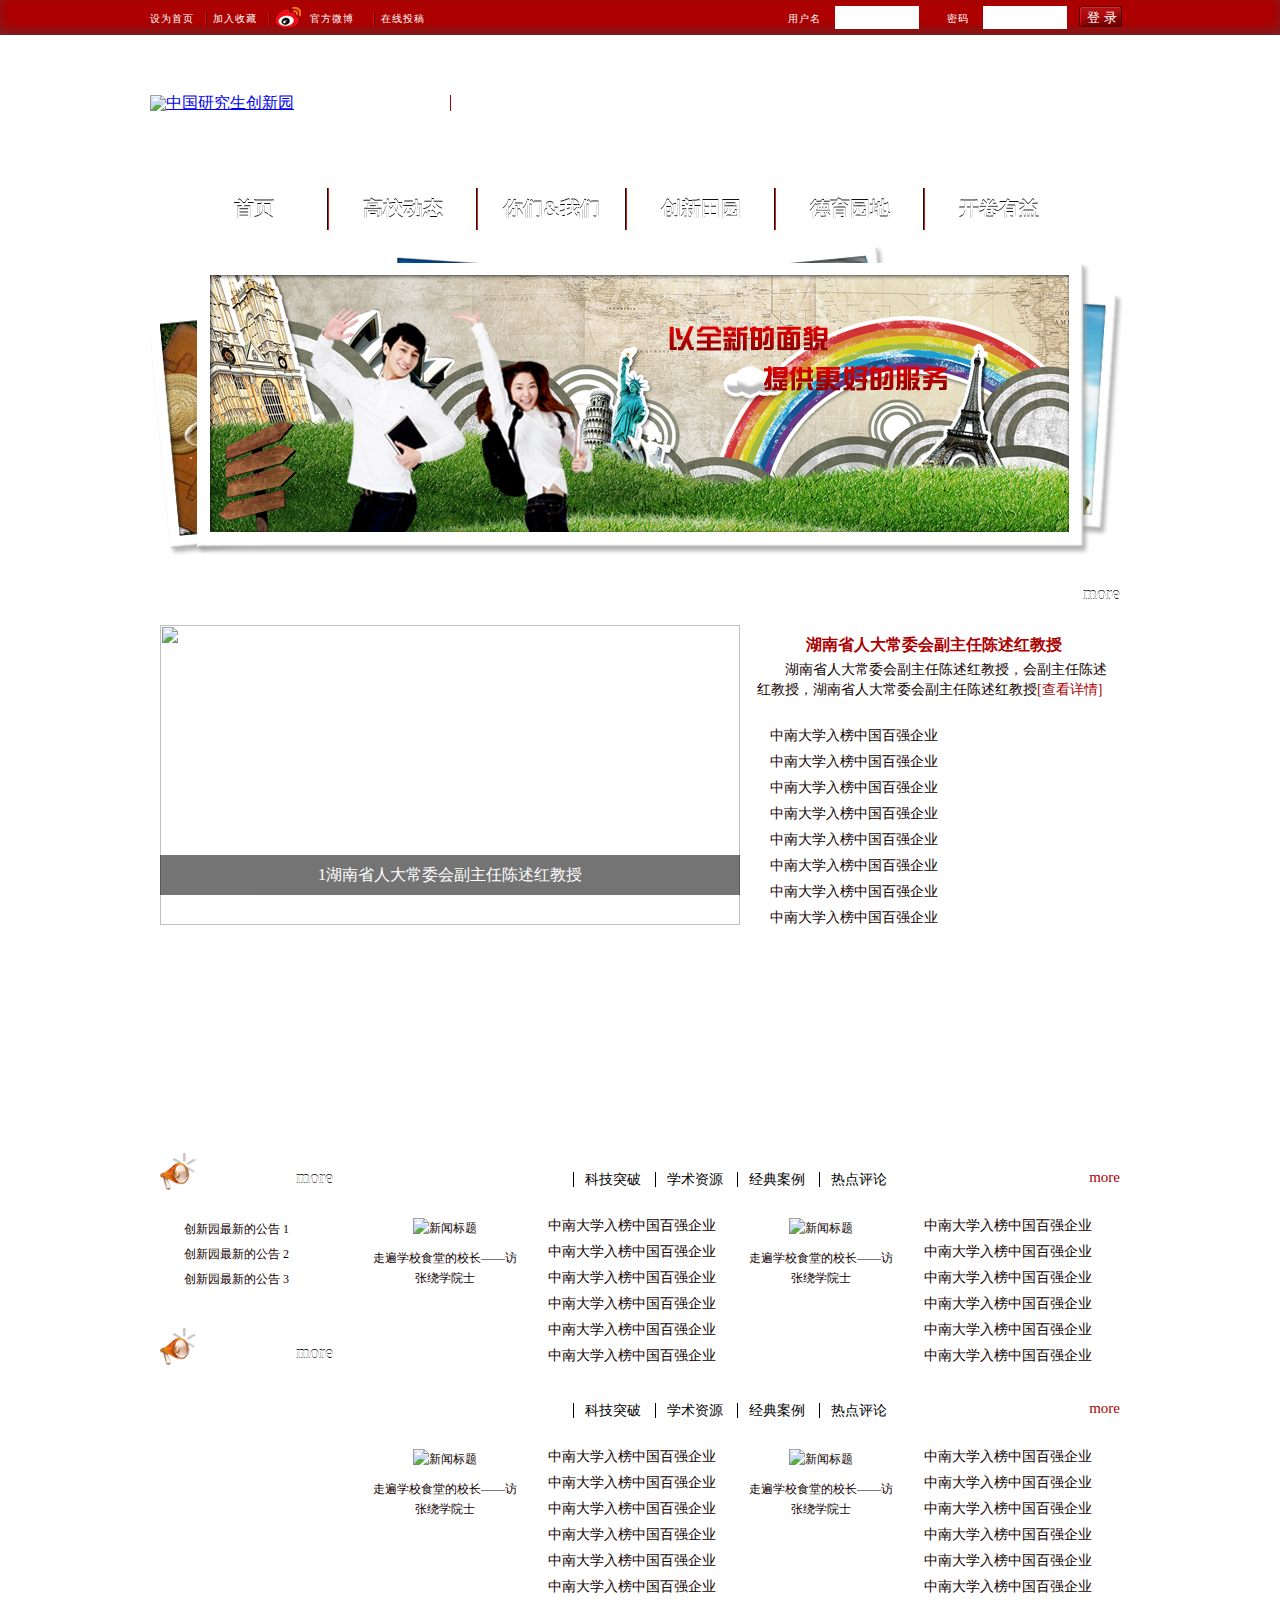
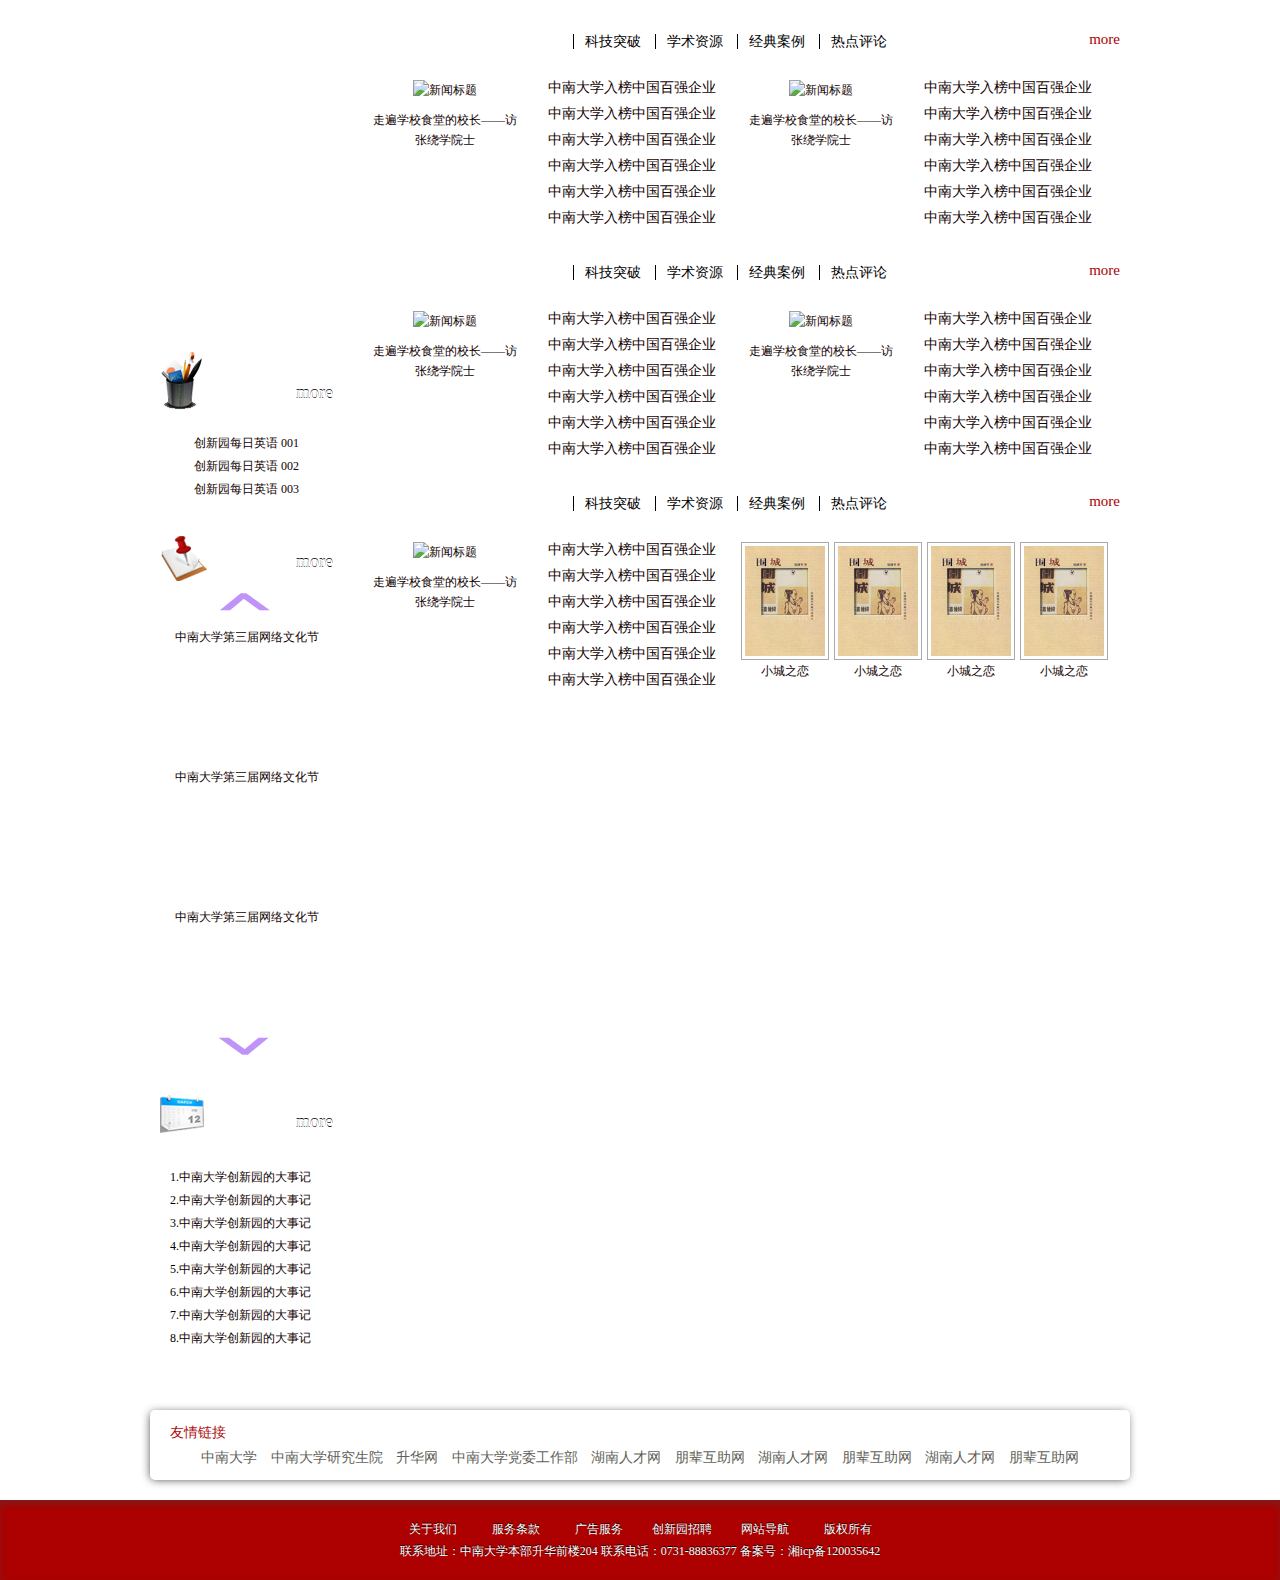
==== index.html @ f83178af "update daily news list" ====
<!DOCTYPE HTML PUBLIC "-//W3C//DTD HTML 4.01 Transitional//EN" "http://www.w3.org/TR/html4/loose.dtd">
<html lang="en" class="index"  xmlns:wb="http://open.weibo.com/wb">
    <head>
        <meta http-equiv="Content-Type" content="text/html;charset=UTF-8">
        <title>中国研究生创新园 - 首页</title>
        <link rel="stylesheet" href="style/common.css" type="text/css" media="screen" title="no title" charset="utf-8">
        <link rel="stylesheet" href="style/index.css" type="text/css" media="screen" title="no title" charset="utf-8">
        <script src="scripts/jquery.js" language="javascript" charset="utf-8"></script>
        <script src="scripts/menu.js" language="javascript" charset="utf-8"></script>
        <style type="text/css" media="screen">
            .dailynews .box_body{
                background-image:url(../images/dailynews_btm.jpg);
                background-position:bottom left;
                height:307px;
                width:976px;
                padding:2px;
                padding-top:9px;
                padding-bottom:10px;
            }
        </style>
        <script src="http://tjs.sjs.sinajs.cn/open/api/js/wb.js" type="text/javascript" charset="utf-8"></script>
    </head>
    <body>
        <div class="browser-alert">
            <a href="#">you are using an old browser,we haven't supported it,please choose a morden one☞</a>
            <a class="browser" href="http://www.google.com.hk/chrome/intl/zh-CN/landing_chrome.html"><img src="./images/browser-cr.gif" title="chrome" /></a>
            <a class="browser" href="http://chrome.360.cn"><img src="./images/browser-360.gif" title="360jisu" /></a>
            <a class="browser" href="http://www.liebao.cn"><img src="./images/browser-lb.gif" title="liebao" /></a>
        </div>
        <div class="top">
<div class="top_inner">
                <div class="g-hd-l">
                    <ul>
                        <li><a href="">设为首页</a></li>
                        <li><a href="">加入收藏</a></li>
                        <li class="weibo"><a href="">官方微博</a></li>
                        <li class="g-hd-no-bg"><a href="">在线投稿</a></li>
                    </ul>
                </div>
                <div class="m-log">
                    <form action="" method="post">
                        <ul>
                            <li><label for="username">用户名</label><input type="text" name="username"></li>
                            <li><label for="password">密码</label><input type="password" name="password"></li>
                            <li class="m-log-btn"><input type="button" value="登&nbsp;录"></li>
                        </ul>
                    </form>
                </div>
            </div>
        </div>
        <div class="content_warp">
            <div class="header">
                <div class="logo">
                    <a href="#"><img src="images/logo.png" alt="中国研究生创新园" title="中国研究生创新园" /></a>
                    <span class="goal">以全新的面貌 提供更好的服务</span>
                </div>
                <div class="weather">
                    <iframe src="http://www.thinkpage.cn/weather/weather.aspx?uid=&cid=|C%EF%BD%88%EF%BD%81%EF%BD%8E%EF%BD%87sha&l=zh-CHS&p=TWC&a=0&u=C&s=1&m=0&x=0&d=3&fc=&bgc=&bc=&ti=1&in=1&li=2&ct=iframe" frameborder="0" scrolling="no" width="200" height="260" allowTransparency="true"></iframe>
                </div>
            </div>
            <div class="nav">
                <div class="nav_fix nav_head"></div>
                <div class="nav_body">
                    <ul>
                        <li class="first menu_item"><a class="menu-btn" href="#6">首页</a></li>
                        <li class="menu_item">
                            <a class="menu-btn" href="#8">高校动态</a>
                            <div class="pop_menu">
                                <div class="pop_menu_head"></div>
                                <div class="pop_menu_body">
                                    <ul>
                                        <li class="first"><a href="#">科技突破</a></li>
                                        <li><a href="#">学术资源</a></li>
                                        <li><a href="#">经典案例</a></li>
                                        <li class="last"><a href="#">热点评论</a></li>
                                    </ul>
                                </div>
                                <div class="pop_menu_tail"></div>
                                <i class="pop_menu_arrow"></i>
                            </div>
                        </li>
                        <li class="menu_item">
                            <a class="menu-btn" href="#8">你们&我们</a>
                            <div class="pop_menu">
                                <div class="pop_menu_head"></div>
                                <div class="pop_menu_body">
                                    <ul>
                                        <li class="first"><a href="#">科技突破</a></li>
                                        <li><a href="#">学术资源</a></li>
                                        <li><a href="#">经典案例</a></li>
                                        <li class="last"><a href="#">热点评论</a></li>
                                    </ul>
                                </div>
                                <div class="pop_menu_tail"></div>
                                <i class="pop_menu_arrow"></i>
                            </div>
                        </li>
                        <li class="menu_item">
                            <a class="menu-btn" href="#10">创新田园</a>
                            <div class="pop_menu">
                                <div class="pop_menu_head"></div>
                                <div class="pop_menu_body">
                                    <ul>
                                        <li class="first"><a href="#">科技突破</a></li>
                                        <li><a href="#">学术资源</a></li>
                                        <li><a href="#">经典案例</a></li>
                                        <li class="last"><a href="#">热点评论</a></li>
                                    </ul>
                                </div>
                                <div class="pop_menu_tail"></div>
                                <i class="pop_menu_arrow"></i>
                            </div>
                        </li>
                        <li class="menu_item">
                            <a class="menu-btn" href="#11">德育园地</a>
                            <div class="pop_menu">
                                <div class="pop_menu_head"></div>
                                <div class="pop_menu_body">
                                    <ul>
                                        <li class="first"><a href="#">科技突破</a></li>
                                        <li><a href="#">学术资源</a></li>
                                        <li><a href="#">经典案例</a></li>
                                        <li class="last"><a href="#">热点评论</a></li>
                                    </ul>
                                </div>
                                <div class="pop_menu_tail"></div>
                                <i class="pop_menu_arrow"></i>
                            </div>
                        </li>
                        <li class="last menu_item">
                            <a class="menu-btn" href="#7">开卷有益</a>
                            <div class="pop_menu">
                                <div class="pop_menu_head"></div>
                                <div class="pop_menu_body">
                                    <ul>
                                        <li class="first"><a href="#">科技突破</a></li>
                                        <li><a href="#">学术资源</a></li>
                                        <li><a href="#">经典案例</a></li>
                                        <li class="last"><a href="#">热点评论</a></li>
                                    </ul>
                                </div>
                                <div class="pop_menu_tail"></div>
                                <i class="pop_menu_arrow"></i>
                            </div>
                        </li>
                    </ul>
                </div>
                <div class="nav_fix nav_tail"></div>
            </div>
            <div class="clear"></div>
            <div id="banner" class="banner">
                <!--foto is alias for photo-->
                <a id="foto_left" class="foto" href="#"></a>
                <a id="foto_right" class="foto" href="#"></a>
                <a id="foto_top" class="foto" href="#"></a>
            </div>
            <div class="box dailynews">
                <div class="box_title">
                    <div class="box_title_endfix">
                        <a href="#" class="more">more</a>
                    </div>
                </div>
                <div class="box_body_wrap">
                    <div class="wrapper_for_border">
                        <div class="box_body dailynews_box_body">
                            <div class="slider_can">
                                <div id="slider">
                                    <div class="slider_item">
                                        <a alt="湖南省人大常委会副主任陈述红教授" href="#">
                                            <img src="images/photo.jpg" alt="" />
                                            <p>1湖南省人大常委会副主任陈述红教授</p>
                                        </a>
                                    </div>
                                    <div class="slider_item">
                                        <a alt="湖南省人大常委会副主任陈述红教授" href="#">
                                            <img src="images/photo.jpg" alt="" />
                                            <p>2湖南省人大常委会副主任陈述红教授</p>
                                        </a>
                                    </div>
                                    <div class="slider_item">
                                        <a alt="湖南省人大常委会副主任陈述红教授" href="#">
                                            <img src="images/photo.jpg" alt="" />
                                            <p>3湖南省人大常委会副主任陈述红教授</p>
                                        </a>
                                    </div>
                                    <div class="slider_item">
                                        <a alt="湖南省人大常委会副主任陈述红教授" href="#">
                                            <img src="images/photo.jpg" alt="" />
                                            <p>4湖南省人大常委会副主任陈述红教授</p>
                                        </a>
                                    </div>
                                    <div class="slider_item">
                                        <a alt="湖南省人大常委会副主任陈述红教授" href="#">
                                            <img src="images/photo.jpg" alt="" />
                                            <p>5湖南省人大常委会副主任陈述红教授</p>
                                        </a>
                                    </div>
                                </div>
                                <div id="slider_control"></div>
                            </div>
                            <div class="news_can">
                                <div class="bignews">
                                    <a href="#">
                                        <h4>湖南省人大常委会副主任陈述红教授</h4>
                                        <p>湖南省人大常委会副主任陈述红教授，会副主任陈述红教授，湖南省人大常委会副主任陈述红教授<span>[查看详情]</span></p>
                                    </a>
                                </div>
                                <div class="news_list">
                                    <ul>
                                        <li><a href="#">中南大学入榜中国百强企业</a></li>
                                        <li><a href="#">中南大学入榜中国百强企业</a></li>
                                        <li><a href="#">中南大学入榜中国百强企业</a></li>
                                        <li><a href="#">中南大学入榜中国百强企业</a></li>
                                        <li><a href="#">中南大学入榜中国百强企业</a></li>
                                        <li><a href="#">中南大学入榜中国百强企业</a></li>
                                        <li><a href="#">中南大学入榜中国百强企业</a></li>
                                        <li><a href="#">中南大学入榜中国百强企业</a></li>
                                    </ul>
                                </div>
                            </div>
                        </div>
                    </div>
                </div>
            </div>
            <div class="clear"></div>
            <div class="board">
                <a href="#"></a>
            </div>
            <div class="content">
                <div class="side_boxs">
                    <div class="box notif_box">
                        <div class="box_title">
                            <div class="box_type"></div>
                            <a href="#" class="more">more</a>
                        </div>
                        <div class="box_body_wrap">
                            <div class="wrapper_for_btm">
                                <div class="box_body">
                                    <ul>
                                        <li><a href="#">创新园最新的公告 1</a></li>
                                        <li><a href="#">创新园最新的公告 2</a></li>
                                        <li><a href="#">创新园最新的公告 3</a></li>
                                    </ul>
                                </div>
                            </div>
                        </div>
                    </div>
                    <div class="box weibo-box">
                        <div class="box_title">
                            <div class="box_type"></div>
                            <a href="#" class="more">more</a>
                        </div>
                        <div class="box_body_wrap">
                            <div class="wrapper_for_btm">
                                <div class="box_body">
                                    <iframe width="100%" height="550" class="share_self"  frameborder="0" scrolling="no" src="http://widget.weibo.com/weiboshow/index.php?language=&width=0&height=550&fansRow=1&ptype=1&speed=0&skin=5&isTitle=1&noborder=1&isWeibo=1&isFans=1&uid=3037514223&verifier=23870844&dpc=1"></iframe>
                                </div>
                            </div>
                        </div>
                    </div>
                    <div class="box daily_english">
                        <div class="box_title">
                            <div class="box_type"></div>
                            <a href="#" class="more">more</a>
                        </div>
                        <div class="box_body_wrap">
                            <div class="wrapper_for_btm">
                                <div class="box_body">
                                    <ul>
                                        <li><a href="#">创新园每日英语 001</a></li>
                                        <li><a href="#">创新园每日英语 002</a></li>
                                        <li><a href="#">创新园每日英语 003</a></li>
                                    </ul>
                                </div>
                            </div>
                        </div>
                    </div>
                    <div class="box topic_before" id="topic_before">
                        <div class="box_title">
                            <div class="box_type"></div>
                            <a href="#" class="more">more</a>
                        </div>
                        <div class="box_body_wrap">
                            <div class="wrapper_for_btm">
                                <div class="box_body">
                                    <i class="up" title="&#x2191; "></i>
                                    <i class="down" title="&#x2193;"></i>
                                    <div id="scroller">
                                        <div class="scroller_inner">
                                            <div class="scroll_item">
                                                <a href="#">
                                                    <p><img src="./images/photo.jpg" alt="" /></p>
                                                    <p title="中南大学第三届网络文化节">中南大学第三届网络文化节</p>
                                                </a>
                                            </div>
                                            <div class="scroll_item">
                                                <a href="#">
                                                    <p><img src="./images/photo.jpg" alt="" /></p>
                                                    <p title="中南大学第三届网络文化节">中南大学第三届网络文化节</p>
                                                </a>
                                            </div>
                                            <div class="scroll_item">
                                                <a href="#">
                                                    <p><img src="./images/photo.jpg" alt="" /></p>
                                                    <p title="中南大学第三届网络文化节">中南大学第三届网络文化节</p>
                                                </a>
                                            </div>
                                            <div class="scroll_item">
                                                <a href="#">
                                                    <p><img src="./images/photo.jpg" alt="" /></p>
                                                    <p title="中南大学第三届网络文化节">中南大学第三届网络文化节</p>
                                                </a>
                                            </div>
                                            <div class="scroll_item">
                                                <a href="#">
                                                    <p><img src="./images/photo.jpg" alt="" /></p>
                                                    <p title="中南大学第三届网络文化节">中南大学第三届网络文化节</p>
                                                </a>
                                            </div>
                                            <div class="scroll_item">
                                                <a href="#">
                                                    <p><img src="./images/photo.jpg" alt="" /></p>
                                                    <p title="中南大学第三届网络文化节">中南大学第三届网络文化节</p>
                                                </a>
                                            </div>
                                            <div class="scroll_item">
                                                <a href="#">
                                                    <p><img src="./images/photo.jpg" alt="" /></p>
                                                    <p title="中南大学第三届网络文化节">中南大学第三届网络文化节</p>
                                                </a>
                                            </div>
                                        </div>
                                    </div>
                                </div>
                            </div>
                        </div>
                    </div>
                    <div class="box big_event">
                        <div class="box_title">
                            <div class="box_type"></div>
                            <a href="#" class="more">more</a>
                        </div>
                        <div class="box_body_wrap">
                            <div class="wrapper_for_btm">
                                <div class="box_body">
                                    <ul>
                                        <li><span>1.</span><a href="#">中南大学创新园的大事记</a></li>
                                        <li><span>2.</span><a href="#">中南大学创新园的大事记</a></li>
                                        <li><span>3.</span><a href="#">中南大学创新园的大事记</a></li>
                                        <li><span>4.</span><a href="#">中南大学创新园的大事记</a></li>
                                        <li><span>5.</span><a href="#">中南大学创新园的大事记</a></li>
                                        <li><span>6.</span><a href="#">中南大学创新园的大事记</a></li>
                                        <li><span>7.</span><a href="#">中南大学创新园的大事记</a></li>
                                        <li><span>8.</span><a href="#">中南大学创新园的大事记</a></li>
                                    </ul>
                                </div>
                            </div>
                        </div>
                    </div>
                </div>
                <div class="topic_list">
                    <div class="topic_box dongtai news_box box">
                        <div class="topic_bar">
                            <i class="topic_type"></i>
                            <div class="sub_topic">
                                <a href="#">科技突破</a>
                                <a href="#">学术资源</a>
                                <a href="#">经典案例</a>
                                <a class="last" href="#">热点评论</a>
                            </div>
                            <a href="#" class="more">more</a>
                        </div>
                        <div class="box_body">
                            <div class="clomun">
                                <a class="news_with_img" href="#">
                                    <p><img src="./images/photo.jpg" width="150px" height="93" alt="新闻标题" /></p>
                                    <p>走遍学校食堂的校长——访张绕学院士</p>
                                </a>
                                <div class="news_list">
                                    <ul>
                                        <li><a href="#">中南大学入榜中国百强企业</a></li>
                                        <li><a href="#">中南大学入榜中国百强企业</a></li>
                                        <li><a href="#">中南大学入榜中国百强企业</a></li>
                                        <li><a href="#">中南大学入榜中国百强企业</a></li>
                                        <li><a href="#">中南大学入榜中国百强企业</a></li>
                                        <li><a href="#">中南大学入榜中国百强企业</a></li>
                                    </ul>
                                </div>
                            </div>
                            <div class="clomun">
                                <a class="news_with_img" href="#">
                                    <p><img src="./images/photo.jpg" width="150px" height="93" alt="新闻标题" /></p>
                                    <p>走遍学校食堂的校长——访张绕学院士</p>
                                </a>
                                <div class="news_list">
                                    <ul>
                                        <li><a href="#">中南大学入榜中国百强企业</a></li>
                                        <li><a href="#">中南大学入榜中国百强企业</a></li>
                                        <li><a href="#">中南大学入榜中国百强企业</a></li>
                                        <li><a href="#">中南大学入榜中国百强企业</a></li>
                                        <li><a href="#">中南大学入榜中国百强企业</a></li>
                                        <li><a href="#">中南大学入榜中国百强企业</a></li>
                                    </ul>
                                </div>
                            </div>
                        </div>
                    </div>
                    <div class="topic_box youandwe news_box box">
                        <div class="topic_bar">
                            <i class="topic_type"></i>
                            <div class="sub_topic">
                                <a href="#">科技突破</a>
                                <a href="#">学术资源</a>
                                <a href="#">经典案例</a>
                                <a class="last" href="#">热点评论</a>
                            </div>
                            <a href="#" class="more">more</a>
                        </div>
                        <div class="box_body">
                            <div class="clomun">
                                <a class="news_with_img" href="#">
                                    <p><img src="./images/photo.jpg" width="150px" height="93" alt="新闻标题" /></p>
                                    <p>走遍学校食堂的校长——访张绕学院士</p>
                                </a>
                                <div class="news_list">
                                    <ul>
                                        <li><a href="#">中南大学入榜中国百强企业</a></li>
                                        <li><a href="#">中南大学入榜中国百强企业</a></li>
                                        <li><a href="#">中南大学入榜中国百强企业</a></li>
                                        <li><a href="#">中南大学入榜中国百强企业</a></li>
                                        <li><a href="#">中南大学入榜中国百强企业</a></li>
                                        <li><a href="#">中南大学入榜中国百强企业</a></li>
                                    </ul>
                                </div>
                            </div>
                            <div class="clomun">
                                <a class="news_with_img" href="#">
                                    <p><img src="./images/photo.jpg" width="150px" height="93" alt="新闻标题" /></p>
                                    <p>走遍学校食堂的校长——访张绕学院士</p>
                                </a>
                                <div class="news_list">
                                    <ul>
                                        <li><a href="#">中南大学入榜中国百强企业</a></li>
                                        <li><a href="#">中南大学入榜中国百强企业</a></li>
                                        <li><a href="#">中南大学入榜中国百强企业</a></li>
                                        <li><a href="#">中南大学入榜中国百强企业</a></li>
                                        <li><a href="#">中南大学入榜中国百强企业</a></li>
                                        <li><a href="#">中南大学入榜中国百强企业</a></li>
                                    </ul>
                                </div>
                            </div>
                        </div>
                    </div>
                    <div class="topic_box innovate news_box box">
                        <div class="topic_bar">
                            <i class="topic_type"></i>
                            <div class="sub_topic">
                                <a href="#">科技突破</a>
                                <a href="#">学术资源</a>
                                <a href="#">经典案例</a>
                                <a class="last" href="#">热点评论</a>
                            </div>
                            <a href="#" class="more">more</a>
                        </div>
                        <div class="box_body">
                            <div class="clomun">
                                <a class="news_with_img" href="#">
                                    <p><img src="./images/photo.jpg" width="150px" height="93" alt="新闻标题" /></p>
                                    <p>走遍学校食堂的校长——访张绕学院士</p>
                                </a>
                                <div class="news_list">
                                    <ul>
                                        <li><a href="#">中南大学入榜中国百强企业</a></li>
                                        <li><a href="#">中南大学入榜中国百强企业</a></li>
                                        <li><a href="#">中南大学入榜中国百强企业</a></li>
                                        <li><a href="#">中南大学入榜中国百强企业</a></li>
                                        <li><a href="#">中南大学入榜中国百强企业</a></li>
                                        <li><a href="#">中南大学入榜中国百强企业</a></li>
                                    </ul>
                                </div>
                            </div>
                            <div class="clomun">
                                <a class="news_with_img" href="#">
                                    <p><img src="./images/photo.jpg" width="150px" height="93" alt="新闻标题" /></p>
                                    <p>走遍学校食堂的校长——访张绕学院士</p>
                                </a>
                                <div class="news_list">
                                    <ul>
                                        <li><a href="#">中南大学入榜中国百强企业</a></li>
                                        <li><a href="#">中南大学入榜中国百强企业</a></li>
                                        <li><a href="#">中南大学入榜中国百强企业</a></li>
                                        <li><a href="#">中南大学入榜中国百强企业</a></li>
                                        <li><a href="#">中南大学入榜中国百强企业</a></li>
                                        <li><a href="#">中南大学入榜中国百强企业</a></li>
                                    </ul>
                                </div>
                            </div>
                        </div>
                    </div>
                    <div class="topic_box deyu news_box box">
                        <div class="topic_bar">
                            <i class="topic_type"></i>
                            <div class="sub_topic">
                                <a href="#">科技突破</a>
                                <a href="#">学术资源</a>
                                <a href="#">经典案例</a>
                                <a class="last" href="#">热点评论</a>
                            </div>
                            <a href="#" class="more">more</a>
                        </div>
                        <div class="box_body">
                            <div class="clomun">
                                <a class="news_with_img" href="#">
                                    <p><img src="./images/photo.jpg" width="150px" height="93" alt="新闻标题" /></p>
                                    <p>走遍学校食堂的校长——访张绕学院士</p>
                                </a>
                                <div class="news_list">
                                    <ul>
                                        <li><a href="#">中南大学入榜中国百强企业</a></li>
                                        <li><a href="#">中南大学入榜中国百强企业</a></li>
                                        <li><a href="#">中南大学入榜中国百强企业</a></li>
                                        <li><a href="#">中南大学入榜中国百强企业</a></li>
                                        <li><a href="#">中南大学入榜中国百强企业</a></li>
                                        <li><a href="#">中南大学入榜中国百强企业</a></li>
                                    </ul>
                                </div>
                            </div>
                            <div class="clomun">
                                <a class="news_with_img" href="#">
                                    <p><img src="./images/photo.jpg" width="150px" height="93" alt="新闻标题" /></p>
                                    <p>走遍学校食堂的校长——访张绕学院士</p>
                                </a>
                                <div class="news_list">
                                    <ul>
                                        <li><a href="#">中南大学入榜中国百强企业</a></li>
                                        <li><a href="#">中南大学入榜中国百强企业</a></li>
                                        <li><a href="#">中南大学入榜中国百强企业</a></li>
                                        <li><a href="#">中南大学入榜中国百强企业</a></li>
                                        <li><a href="#">中南大学入榜中国百强企业</a></li>
                                        <li><a href="#">中南大学入榜中国百强企业</a></li>
                                    </ul>
                                </div>
                            </div>
                        </div>
                    </div>
                    <div class="topic_box openbook news_box box">
                        <div class="topic_bar">
                            <i class="topic_type"></i>
                            <div class="sub_topic">
                                <a href="#">科技突破</a>
                                <a href="#">学术资源</a>
                                <a href="#">经典案例</a>
                                <a class="last" href="#">热点评论</a>
                            </div>
                            <a href="#" class="more">more</a>
                        </div>
                        <div class="box_body">
                            <div class="clomun">
                                <a class="news_with_img" href="#">
                                    <p><img src="./images/photo.jpg" width="150px" height="93" alt="新闻标题" /></p>
                                    <p>走遍学校食堂的校长——访张绕学院士</p>
                                </a>
                                <div class="news_list">
                                    <ul>
                                        <li><a href="#">中南大学入榜中国百强企业</a></li>
                                        <li><a href="#">中南大学入榜中国百强企业</a></li>
                                        <li><a href="#">中南大学入榜中国百强企业</a></li>
                                        <li><a href="#">中南大学入榜中国百强企业</a></li>
                                        <li><a href="#">中南大学入榜中国百强企业</a></li>
                                        <li><a href="#">中南大学入榜中国百强企业</a></li>
                                    </ul>
                                </div>
                            </div>
                            <div class="clomun">
                                <a href="#" class="book">
                                    <p><img src="images/book/book-item.jpg" alt="书名" height="110px" width="80px"></p>
                                    <h4>小城之恋</h4>
                                </a>
                                <a href="#" class="book">
                                    <p><img src="images/book/book-item.jpg" alt="书名" height="110px" width="80px"></p>
                                    <h4>小城之恋</h4>
                                </a>
                                <a href="#" class="book">
                                    <p><img src="images/book/book-item.jpg" alt="书名" height="110px" width="80px"></p>
                                    <h4>小城之恋</h4>
                                </a>
                                <a href="#" class="book">
                                    <p><img src="images/book/book-item.jpg" alt="书名" height="110px" width="80px"></p>
                                    <h4>小城之恋</h4>
                                </a>
                            </div>
                        </div>
                    </div>
                </div>
            </div>
            <div class="clear"></div>
              <div class="links">
                  <h3>友情链接</h3>
                  <p>
                    <a href="#">中南大学</a>
                    <a href="#">中南大学研究生院</a>
                    <a href="#">升华网</a>
                    <a href="#">中南大学党委工作部</a>
                    <a href="#">湖南人才网</a>
                    <a href="#">朋辈互助网</a>
                    <a href="#">湖南人才网</a>
                    <a href="#">朋辈互助网</a>
                    <a href="#">湖南人才网</a>
                    <a href="#">朋辈互助网</a>
                  </p>
              </div>
        </div>
        <div class="clear"></div>
        <div class="footer">
            <div class="footer_inner inset_type">
                <p>
                    <a href="#">关于我们</a>
                    <a href="#">服务条款</a>
                    <a href="#">广告服务</a>
                    <a href="#">创新园招聘</a>
                    <a href="#">网站导航</a>
                    <a href="#">版权所有</a>
                </p>
                <p>联系地址：中南大学本部升华前楼204 联系电话：0731-88836377 备案号：湘icp备120035642</p>
            </div>
        </div>
        <script language="javascript" charset="utf-8">
            $(".topic_type").bind("click",function(){
                var $parent = $(this).parent().parent();
                $parent.find(".box_body").slideToggle();
            });
        </script>
        <script src="scripts/slider.js" language="javascript" charset="utf-8"></script>
        <script src="scripts/scroll.js" language="javascript" charset="utf-8"></script>
        <script src="scripts/alert.js" language="javascript" charset="utf-8"></script>
    </body>
</html>
---- style/common.css ----
/**
 * Eric Meyer's Reset CSS v2.0 (http://meyerweb.com/eric/tools/css/reset/)
 * http://cssreset.com
 * {{{
 */
html, body, div, span, applet, object, iframe,
h1, h2, h3, h4, h5, h6, p, blockquote, pre,
a, abbr, acronym, address, big, cite, code,
del, dfn, em, img, ins, kbd, q, s, samp,
small, strike, strong, sub, sup, tt, var,
b, u, i, center,
dl, dt, dd, ol, ul, li,
fieldset, form, label, legend,
table, caption, tbody, tfoot, thead, tr, th, td,
article, aside, canvas, details, embed,
figure, figcaption, footer, header, hgroup,
menu, nav, output, ruby, section, summary,
time, mark, audio, video {
    margin: 0;
    padding: 0;
    border: 0;
    font-size: 100%;
    font: inherit;
    vertical-align: baseline;
}
/* HTML5 display-role reset for older browsers */
article, aside, details, figcaption, figure,
footer, header, hgroup, menu, nav, section {
    display: block;
}
body {
    line-height: 1;
}
ol, ul {
    list-style: none;
}
blockquote, q {
    quotes: none;
}
blockquote:before, blockquote:after,
q:before, q:after {
    content: '';
    content: none;
}
table {
    border-collapse: collapse;
    border-spacing: 0;
}
/* /css reset }}}*/

html{
    background-image:url(../images/html_bg.jpg);
    background-repeat:repeat-x;
    background-color:white;
}
.clear{
    clear:both;
}
.inset_type{
    text-shadow:0 -1px 0px #000;
}
.top {
    background: #ac0001;
    color: #fff;
    height: 35px;
    box-shadow:0px -5px 10px #722 inset;
}
.top_inner {
    width: 980px;
    height:35px;
    margin-left:auto;
    margin-right:auto;
}
.top_func{
    float:left;
    font-size:14px;
}
.top_func li {
    float: left;
    padding-left:10px;
    padding-right:10px;
    margin-top:10px;
    border-left:1px solid #580001;
    border-right:1px solid #e20001;
    height: 100;
}
.top_func{
    font-size:14px;
}
.top_func a{
    color:white;
    text-decoration:none;
}
.top_func a:hover,
.top_func a:focus{
    text-decoration:underline;
}
.top_form{
    float:right;
    padding-top:5px;
}
.top_form input[type=text],
.top_form input[type=password],{
    border:none;
    margin-top:10px;
    padding:1px 3px;
}
.top_form .btn{
    width:47px;
    height:24px;
    border:none;
    padding:none;
    display: inline-block;
    background-image:url(../images/search_btn.png);
    background-color:red;
    text-indent:0px;
    background-repeat:no-repeat;
}
.top_form .btn:hover{
    cursor:pointer;
}
.content_warp{
    width: 980px;
    margin-left:auto;
    margin-right:auto;
}
.content{
    padding-bottom:20px;
    margin-top:30px;
    font-family:'宋体';
    overflow:auto;
}
.header{
    height:90px;
    margin-top:60px;
    position:relative;
}
.logo{
    /*margin-top:60px;*/
    width:270px;
    background-repeat:no-repeat;
    border-right:1px solid #ac0001;
    padding-right:30px;
    position:relative;
}
.goal{
    width:210px;
    height:17px;
    color:#ac0001;
    font-size:20px;
    text-indent:-3000em;
    background-image:url(../images/goal.png) !important;
    _background-image:url(../images/goal.gif);
    background-repeat:no-repeat;
    position:absolute;
    right:-230px;
    bottom:0px;
}
.weather{
    position:absolute;
    right:0px;
    bottom:-125px;
}
.nav{
    z-index:9999;
    position:relative;
    height:49px;
}
.nav a{
    font-family:'宋体';
    text-decoration:none;
}
.nav .nav_fix{
    float:left;
    width:30px;
    height:44px;
    padding-top:3px;
    padding-bottom:3px;
}
.nav .nav_head{
    background-image:url(../images/nav_head.jpg);
}
.nav .nav_body{
    position:relative;
    width:920px;
    float:left;
    height:43px;
    line-height:43px;
    padding-top:3px;
    padding-bottom:3px;
    background-image:url(../images/nav_body.png);
}
.nav .nav_tail{
    background-image:url(../images/nav_tail.jpg);
}
.nav .menu-btn{
    font-size:20px;
    color:white;
    font-weight:bold;
    text-shadow:0 -1px 0px #111;
}
.nav .menu_item{
    float:left;
    height:42px;
    width:147px;
    text-align:center;
    border-right:1px solid #111;
    border-left:1px solid #d8181a;
    font-size:15px;
    position:relative;
}
.nav li .menu-btn{
    display:inline-block;
    width:100%;
    height:100%;
    -webkit-transition:all 0.3s;
    -moz-transition:all 0.3s;
    -o-transition:all 0.3s;
    transition:all 0.3s;
}
.nav li .mousein a,
.nav li .menu-btn:hover,
.nav li .menu-btn:focus{
    background:#731011;
    -webkit-transition:all 0.3s;
    -moz-transition:all 0.3s;
    -o-transition:all 0.3s;
    transition:all 0.3s;
}
/*****************************************************/
/*--------------------pop_menu------------------------*/
.menu_item .pop_menu{
    position:absolute;
    left:0px;
    top:45px;
    z-index:9999;
    display:none;
    width:400px;
}
.menu_item.last_menu_item .pop_menu{
    right:-10px !important;
    left:auto;
}
.pop_menu div{
    float:left;
}
.pop_menu a{
    color:#fff;
    display:inline-block;
    padding:0px 5px;
    text-shadow:0 -1px 0px #000;
}
.pop_menu li{
    float:left;
    width:75px;
    height:25px;
    line-height:25px;
    padding:5px 10px;
}
.pop_menu_head{
    width:8px;
    height:34px;
    float:left;
    background-image:url(../images/pop_menu_head.png);
}
.pop_menu_body{
    background-image:url(../images/pop_menu_body.png);
}
.pop_menu_tail{
    background-image:url(../images/pop_menu_tail.png);
    background-position:right;
    width:8px;
    height:34px;
}
.pop_menu .pop_menu_arrow{
    display:inline-block;
    width:11px;
    height:11px;
    position:absolute;
    background-image:url(../images/arrow.png);
    background-repeat:no-repeat;
    left:70px;
    top:0;
}
.menu_item.last_menu_item .pop_menu .pop_menu_arrow{
    right:70px;
    left:auto;
}
.links{
    padding:10px 0px;
    border-radius:5px;
    -moz-box-shadow:    -1px 1px 10px -2px #333;
    -ms-box-shadow:     -1px 1px 10px -2px #333;
    -o-box-shadow:      -1px 1px 10px -2px #333;
    -webkit-box-shadow: -1px 1px 10px -2px #333;
    box-shadow:         -1px 1px 10px -2px #333;
}

.links{
    margin-top:20px;
    font-size: 14px;
    line-height: 25px;
}
.links h3{
    margin-left: 20px;
    color: #ad0d0e;
    cursor: default;
}
.links a{
    display:inline-block;
    text-decoration: none;
    padding: 0 5px;
    color: #625f58;
}
.links a:hover,
.links a:focus{
    color: #ac0001 !important;
    text-decoration: underline;
}
.links p{
    text-align:center;
}
/********************************************************/
/*footer*/
.footer{
    margin-top:20px;
    background: #ac0001;
    text-shadow:0 -1px 0px #000;
    padding:13px 0px;
    box-shadow:0px 5px 10px -2px #722 inset;
}
.footer_inner{
    width: 980px;
    margin-left:auto;
    margin-right:auto;
    text-align:center;
    font-size: 14px;
}
.footer_inner a{
    display:inline-block;
    width:80px;
    color:#fff;
    text-decoration:none;
}
.footer_inner p{
    color:#fff;
    margin:10px;
    font-size: 12px;
    cursor: default;
}
.footer_inner a:hover,
.footer_inner a:focus{
    text-decoration: underline;
}
.list_box li{
    line-height:22px;
    padding:5px 10px;
    border-bottom:1px solid #ac0001;
}
.list_box li a{
    text-decoration:none;
    color:#000;
}
.list_box li a:hover{
    text-decoration:underline;
}
.box{
    font-size:12px;
    border-radius:5px;
    background-color:#fff;
    padding-bottom:9px;
    background-image:url(../images/box_btm.png);
    background-position:center bottom;
    background-repeat:no-repeat;
    margin-bottom:10px;
}
.box_title{
    position:relative;
    background-color:#ac0001;
    background-image:url(../images/box_title.png);
    height:47px;
}
.box .more{
    color:#fff;
    position:absolute;
    right:10px;
    top:20px;
    font-size:18px;
    text-shadow:0 -1px 0px #111;
    text-decoration:none;
}
.box_body{
    padding:20px 20px 15px;
    background-image:url(../images/box_shine.png);
    background-repeat:no-repeat;
    background-position:0px 0px;
}
.box .wrapper_for_border{
    padding-bottom:10px;
    background-image:url(../images/box.jpg);
    background-repeat:repeat-y;
}
.box.notif_box .box_body{
    line-height:25px;
    text-indent:2em;
}
.page_index{
    text-align:center;
    padding-top:30px;
    padding-bottom:30px;
}
.page_index a{
    color:#ac0001;
    background:#f5f5f5;
    text-decoration:none;
    margin-right:10px;
    padding:3px 11px;
    border:1px solid #ddf;
    border-radius:3px;
}
.page_index a:hover,
.page_index a:focus{
    color:#002;
    background:#eef;
    border:1px solid #ac0001;
}
.page_index a:active{
    color:#fff;
    background-color:#ac0001;
    box-shadow:1px 1px 8px -3px #fff inset,
               1px 1px 4px -1px #fff inset,
               -1px -1px 4px -1px #444 inset,
               0px 0px 10px 0px #333;
}
.page_index .current_page{
    background:#fc5;
    cursor:default;
    position:relative;
}
.page_index .current_page::after{
    display:inline-block;
    padding:2px;
    border-radius:3px;
    border:1px solid #900;
    background:#ac0001;
    color:white;
    opacity:0;
    font-size:10px;
    top:-25px;
    position:absolute;
    transition:all 0.2s;
    -webkit-transition:all 0.2s;
}
.page_index .current_page::after{
    width:65px;
    left:-23px;
}
.page_index .current_page:hover::after{
    opacity:0.5;
    content:"当前页面";
}
/*+-----------------overwrite css----------------------+*/
.top_func .first,
.nav .first,
.list_box .first{
    border-left:none;
    border-top:none;
}
.top_func .last,
.nav .last,
.list_box .last{
    border-right:none;
    border-bottom:none;
}
/*alert+------------------------------------------------------+*/
.browser-alert{
    width:100%;
    position: fixed;
    background:yellow;
    text-align:center;
    height:40px;
    line-height:40px;
    font-size:25px;
    display: none;
    z-index:99999;
}
.browser{
   height:30px;
   width:30px;
   border-radius:30px;
   margin-top:5px;
   padding-top:5px;
   top:-30px;
}
.top_func .weibo a {
     background: url(../images/weibo.png) no-repeat 0 0;
     padding-left: 34px;
     width: 52px;
 }
.top_func .weibo a:hover {
     background: url(../images/weibo.png) no-repeat 0 -37px;
 }
 .g-hd-l a{
    text-decoration: none;
 }
 .g-hd-l { float: left;  height: 37px; }
.g-hd-l ul { float: left; height: 100%;   }
.g-hd-l ul li { float: left; height: 100%; margin-right: 6px; padding-right: 13px; background: url(../images/hd_li_bg.gif) no-repeat right; font-size: 10px; }
.g-hd-l ul li a { color: #fff; line-height: 37px; display: block; letter-spacing: 1px; }
.g-hd-l ul li a:hover { color: #eee; }
.g-hd-l ul li.weibo a { background: url(../images/weibo.png) no-repeat 0 0; padding-left: 34px; width: 52px; }
.g-hd-l ul li.weibo a:hover { background: url(../images/weibo.png) no-repeat 0 -37px; }
.g-hd-l ul li.g-hd-no-bg { background: none; }
/*header右侧登陆框*/
.m-log { float: right; padding-right: 7px; }
.m-log ul { float: left;  color: #fff; font-size: 10px;  }
.m-log ul li{ float: left;margin-left: 23px; height: 37px;  line-height: 37px; vertical-align:middle; }
.m-log ul li label { letter-spacing: 1px; margin: 5px; }
.m-log ul li.m-log-btn { margin-left: 12px; }
.m-log ul li input { width: 84px; height: 21px; margin-left: 9px; border: none; line-height: 21px; text-indent: 2px; padding: 1px 0; _vertical-align: middle; _margin:2px 0;  }
.m-log ul li.m-log-btn input { background: url(../images/g_hd_btn.png) no-repeat; border: none; color: #fff; width: 44px; height: 21px; margin: 4px 0; cursor: pointer; }
/*+------------------------------------------------------+alert*/
/* vim: fdm=marker
 */
---- style/index.css ----
/*overwirte+------------------------------------------------------+*/
.content{
    margin-top:10px;
}
.box .wrapper_for_border{
    padding-bottom:0;
}
.side_boxs .box_body{
    line-height:23px;
}
/*+------------------------------------------------------+overwirte*/
.banner{
    margin-top:10px;
    height:330px;
    position:relative;
}
.foto{
    position:absolute;
    display:block;
    height:100%;
    width:100%;
    background-repeat:no-repeat;
}
#foto_left{
    width:759px;
    height:311px;
    z-index:1;
    background-image:url(../images/photo_left.png);
    background-position:left top;
    left:0;
    top:0;
}
#foto_right{
    width:762px;
    height:291px;
    z-index:2;
    background-image:url(../images/photo_right.png);
    background-position:right top;
    right:0;
    top:0;
}
#foto_top{
    width:902px;
    height:303px;
    z-index:3;
    background-image:url(../images/photo_top.png);
    background-position:center center;
    left:40px;
    bottom:15px;
}
.slider_can{
    width:580px;
    height:300px;
    float:left;
    margin-left:8px !important;
    margin-left:4px;
    margin-right:7px;
    overflow:hidden;
    position:relative;
}
.slider_item{
    float:left;
    width:580px;
    height:300px;
    position:relative;
}
.slider_item p{
    /*background:black !important;*/
    /*_background:none;*/
    background:rgba(0,0,0,0.6);
    width:100%;
    height:40px;
    line-height:40px;
    font-size:16px;
    text-align:center;
    color:white;
    position:absolute;
    bottom:30px;
    opacity:0.9;
    filter:alpha(opacity=90);
}
.slider_item a{
    display:inline-block;
    height:100%;
    width:100%;
}
.slider_item a img{
    width:580px;
    height:300px;
}
#slider_control{
    position:absolute;
    right:11px;
    bottom:11px;
}
#slider_control i{
    display:inline-block;
    height:15px;
    width:15px;
    border-radius:8px;
    /*background-color:#b0b0b0;*/
    background-image: url(../images/slider_control.png) !important;
    background-image: url(../images/slider_control.gif);
    background-position: 0 0;
}
#slider_control i:hover,
#slider_control i:focus,
#slider_control i.now{
    background-position: -15px 0px;
}
#slider_control_left,
#slider_control_right{
    height:50px;
    width:30px;
    background-color:#f00;
    position:absolute;
    top:100px;
}
#slider_control_left{
    left:0;
}
#slider_control_right{
    right:0;
}
.side_boxs{
    width:193px;
    float:left;
    margin-top:-16px;
}
.side_boxs .box_title{
    background-color:#fff;
    background-image:url(../images/box_bar.png);
    background-repeat:no-repeat;
    background-position:center bottom;
}
.side_boxs .box_title{
    height:65px;
}
.side_boxs .box{
    width:193px;
    padding-bottom:5px;
    margin-bottom:0;
    overflow:hidden;
}
.side_boxs .box .more{
    top:auto;
    bottom:15px;
}
.side_boxs .box .box_type{
    width:164px;
    height:60px;
    background-image:url(../images/box_title_type.png);
    _background-image:url(../images/box_title_type.gif);
    background-repeat:no-repeat;
    background-position:10px 16px;
}
.side_boxs .box.daily_english .box_type{
    background-position:10px -62px;
}
.side_boxs .box.daily_english li{
    text-align: center;
}
.side_boxs .box.topic_before .box_type{
    background-position:10px -124px;
}
.side_boxs .box.big_event .box_type{
    background-position:10px -203px;
}
.side_boxs .box .box_body_wrap{
    background-image:url(../images/side_box_border.jpg);
    background-repeat:repeat-y;
}
.side_boxs .box .wrapper_for_btm{
    background-image:url(../images/side_box_btm.jpg);
    background-position:bottom center;
    background-repeat:no-repeat;
}
.side_boxs .box_body{
    background-image:url(../images/side_box_shine.jpg);
    width:153px;
}

/*topic before+------------------------------------------------------+*/
#scroller{
    height:420px;
    overflow:hidden;
}
.scroll_item{
    height:140px;
}
#topic_before .box_body{
    padding-top:40px;
    padding-bottom:30px;
    position:relative;
}
#topic_before .box_body .scroller_inner{
    _margin-left:20px;
}
#topic_before .up,
#topic_before .down{
    display:inline-block;
    width:90px;
    height:36px;
    background-image:url(../images/up_down.png);
    _background-image:url(../images/up_down.gif);
    position:absolute;
}
#topic_before .up{
    top:0;
    left:50px;
}
.side_boxs .box .box_body{
    width:153px;
    height:auto;
}
#topic_before .down{
    bottom:10px;
    left:50px;
    background-position:0 -30px;
}
.topic_before .scroll_item a{
    text-align:center;
}
/*board+------------------------------------------------------+*/
.board{
    background-image:url(../images/board.png);
    background-position:center;
    background-repeat:no-repeat;
    height:176px;
    margin-top:10px;
    _margin-bottom:20px;
}
.board a{
    display:inline-block;
    height:100%;
    width:100%;
    background-image:url(../images/plaste.png);
    _background-image:url(../images/plaste.gif);
    background-position:center center;
    background-repeat:no-repeat;
    text-align:center;
}
/*+------------------------------------------------------+board*/
/*+------------------------------------------------------+topic before*/
.topic_list{
    width:777px;
    float:left;
    margin-left:10px !important;
    _margin-left:10px;
    margin-top:7px;
    overflow:hidden;
}
.box{
    background-image:url(../images/box.jpg);
    border-radius:5px;
}
.shadow{
    -moz-box-shadow:    -1px 1px 10px -2px #333;
    -ms-box-shadow:     -1px 1px 10px -2px #333;
    -o-box-shadow:      -1px 1px 10px -2px #333;
    -webkit-box-shadow: -1px 1px 10px -2px #333;
    box-shadow:         -1px 1px 10px -2px #333;
}
.box a{
    color:#100;
    text-decoration:none;
}
.box a:hover,
.box a:focus{
    text-decoration:underline;
}
.box_body.dailynews_box_body,
.dailynews .box_body{
    background-image:url(../images/dailynews_btm.jpg);
    background-position:bottom left;
    height:307px;
    width:976px;
    padding:2px;
    padding-top:9px;
    padding-bottom:10px;
}
.dailynews.box{
    padding-bottom:0;
    margin-bottom:15px;
    background-image:url(../images/dailynews_border.jpg);
    background-repeat:repeat-y;
}
.dailynews .box_title{
    background-image:url(../images/dailynews_bar.png);
    background-repeat:no-repeat;
    background-position:0 0;
    background-color:transparent;
    height:41px;
}
.dailynews .box_title_endfix{
    background-image:url(../images/dailynews_bar.png);
    height:100%;
    width:100px;
    background-position:right;
    background-repeat:no-repeat;
    position:absolute;
    top:0;
    right:0;
}
.dailynews.box .more{
    top:10px;
}
.dailynews .news_can{
    float:left;
    width:373px;
    overflow:hidden;
    line-height:20px;
}
.dailynews .box_body_wrap{
    background-image:url(../images/dailynews_btm.jpg);
    background-position:bottom center;
    background-repeat:no-repeat;
}
.dailynews.box .wrapper_for_border{
    background-image:url(../images/dailynews_border.jpg);
    padding-bottom:0;
    _width:976px;
    _height:307px;
}
.dailynews .bignews{
    width:373px;
    height:88px;
    background-image:url(../images/bignews_bg.png);
    background-repeat:no-repeat;
    background-position:0 0;
    font-size:14px;
}
.dailynews .bignews h4{
    font-size:16px;
    height:30px;
    line-height:30px;
    color:#ac0001;
    font-weight:bold;
    font-family:'宋体';
    text-align:center;
    padding-top:5px;
}
.dailynews .bignews p{
    text-indent:2em;
    padding:0 10px;
}
.dailynews .bignews span{
    color:#ac0001;
}
.dailynews .bignews a:hover{
    text-decoration:none;
    cursor: pointer;
}
.dailynews .bignews a:hover h4,
.dailynews .bignews a:hover span{
    text-decoration:underline;
}
.dailynews .news_list{
    margin-top:10px;
}
.topic_bar{
    height:41px;
    background-image:url(../images/topic_bar.png);
    background-repeat:no-repeat;
    background-position:0 0;
    position:relative;
}
.sub_topic{
    height:35px;
    line-height:35px;
    font-family:"宋体";
    position:absolute;
    left:220px;
    top:2px;
}
.sub_topic a{
    color:#000;
    font-size:14px;
    text-decoration:none;
    padding:0 11px;
    border-left:1px solid #000;
}
.sub_topic a:hover,
.sub_topic a:focus{
    color: #ab0b0c;
    text-decoration: none;
}
.topic_list .box .more{
    color:#ac0001;
    right:10px;
    top:10px;
    text-shadow:none;
    font-size:15px;
}
.box .clomun{
    float:left;
    width:376px;
}
.box .clomun .news_with_img{
    float:left;
    width:160px;
    text-align:center;
    text-decoration:none;
}
.box .clomun .news_with_img:hover,
.box .clomun .news_with_img:focus{
    color:#ac0001;
    text-decoration:underline;
}
.box .clomun .news_with_img:active{
    color:#f00;
}
.box .clomun .news_with_img p{
    margin:5px 5px 10px 5px;
    line-height:20px;
}
.news_list{
    float:left;
    font-family:'微软雅黑','宋体';
    font-size:12px;
    padding-left:8px;
    background-repeat:no-repeat;
    background-position:5px center;
}
.news_list li{
    padding-left:15px;
    font-size:14px;
    height:26px;
    line-height:26px;
    background-image:url(../images/square.png);
    background-repeat:no-repeat;
    background-position:left center;
}
/*topic type+------------------------------------------------------+*/
.topic_box.box{
    background-image:url(../images/topic_box_border.jpg);
    background-repeat:repeat-y;
    padding-bottom:0;
    margin-bottom:15px;
}
.topic_box.box .box_body{
    width:753px;
    height:158px;
    background-image:url(../images/topic_box_btm.jpg);
    background-position:bottom center;
    padding:12px 12px 5px;
    background-repeat:no-repeat;
    overflow:auto;
}
.topic_box .topic_type{
   display:inline-block;
   height:41px;
   width:200px;
   background-repeat:no-repeat;
}
.news_box .topic_type{
    background-image:url(../images/topic_type.png) !important;
    _background-image:url(../images/topic_type.gif);
    background-position:16px 11px;
}
.news_box.youandwe .topic_type{
    background-position:16px -38px;
}
.news_box.road .topic_type{
    background-position:16px -92px;
}
.news_box.innovate .topic_type{
    background-position:16px -143px;
}
.news_box.deyu .topic_type{
    background-position:16px -189px;
}
.news_box.openbook .topic_type{
    background-position:16px -240px;
}
/*overwirte*/
.side_boxs .box.daily_english .box_body,
.side_boxs .box.notif_box .box_body{
    padding: 15px 10px 15px;
    width: 173px;
}
.side_boxs .box.weibo-box .box_body{
    padding: 10px 5px;
    width: 183px;
}
.openbook .book{
    float: left;
    margin-right: 5px;
    margin-top: 5px;
}
.openbook .book h4{
    text-align: center;
}
.openbook .book p{
    margin-bottom: 5px;
    border: 1px solid #aaa;
    padding: 3px;
}
.openbook .book:hover p,
.openbook .book:focus p{
    border: 1px solid #ac0001;
    background-color: #ac8c01;
}
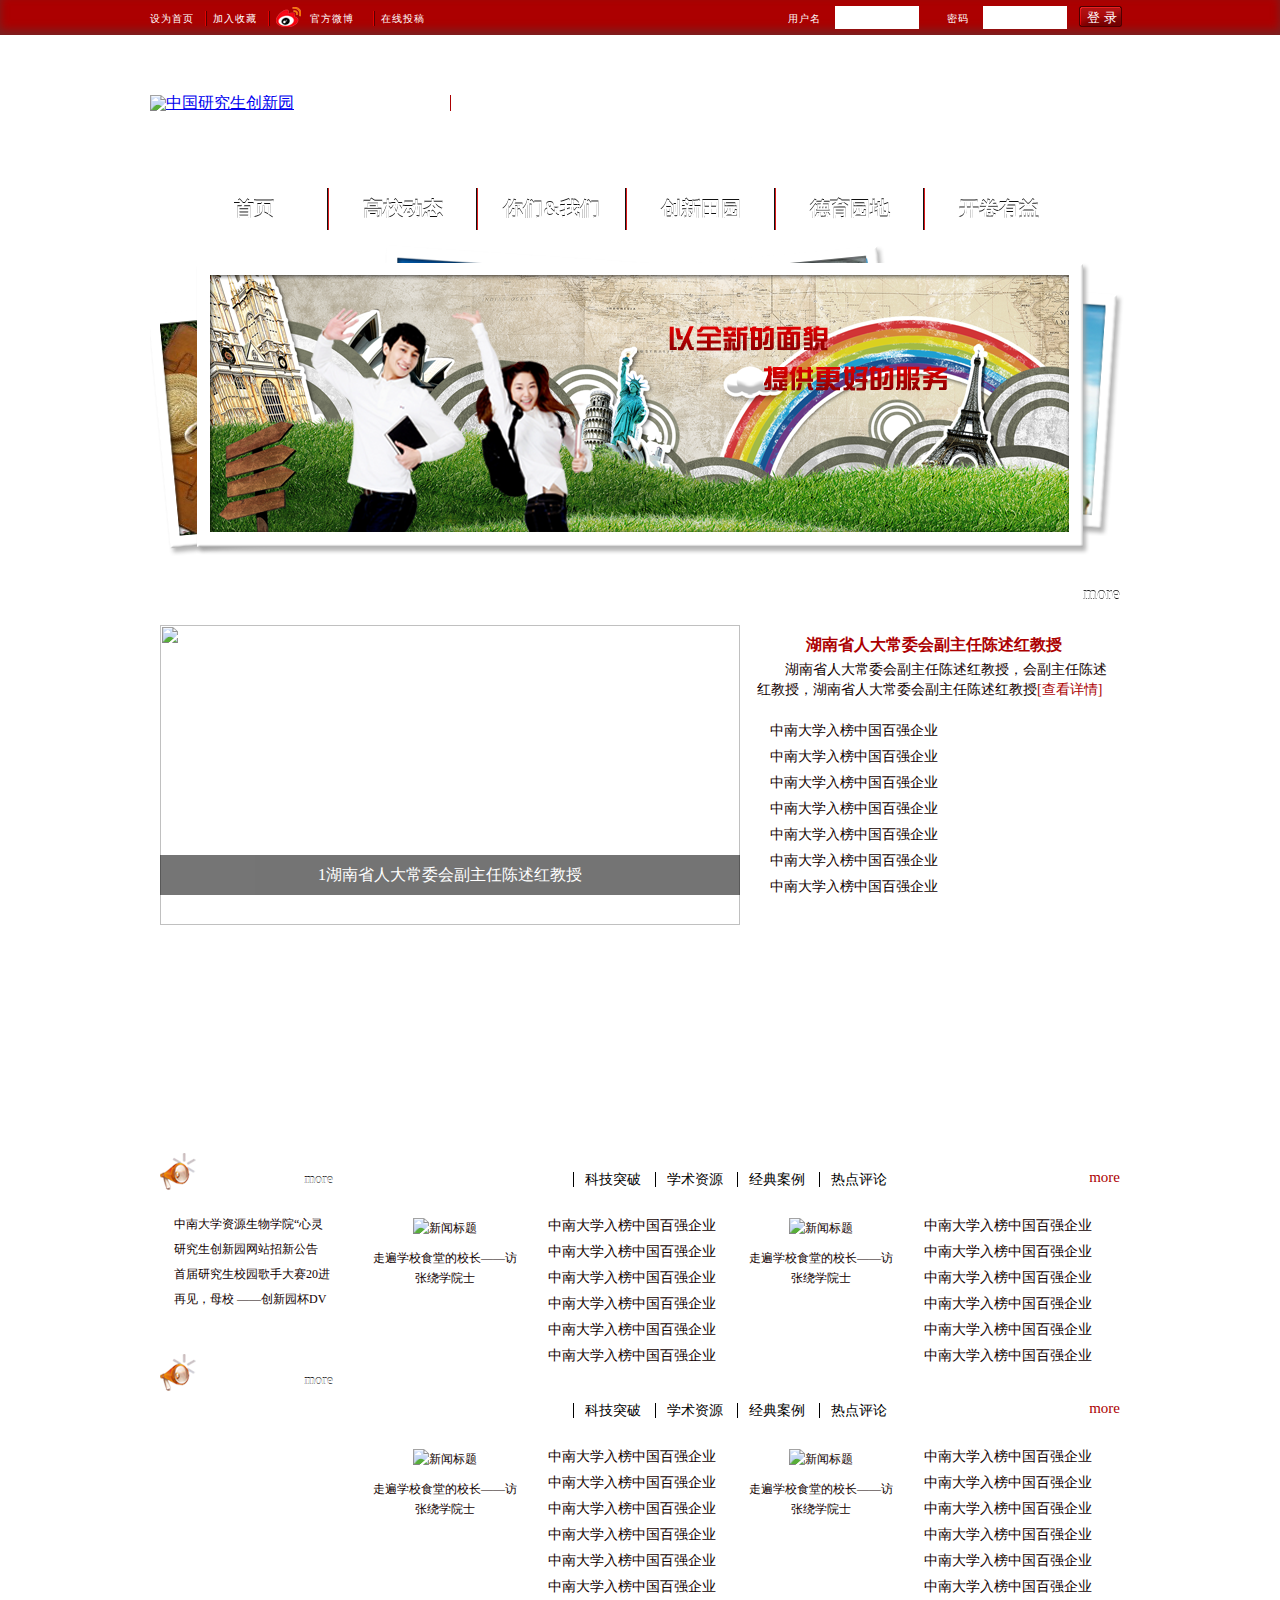
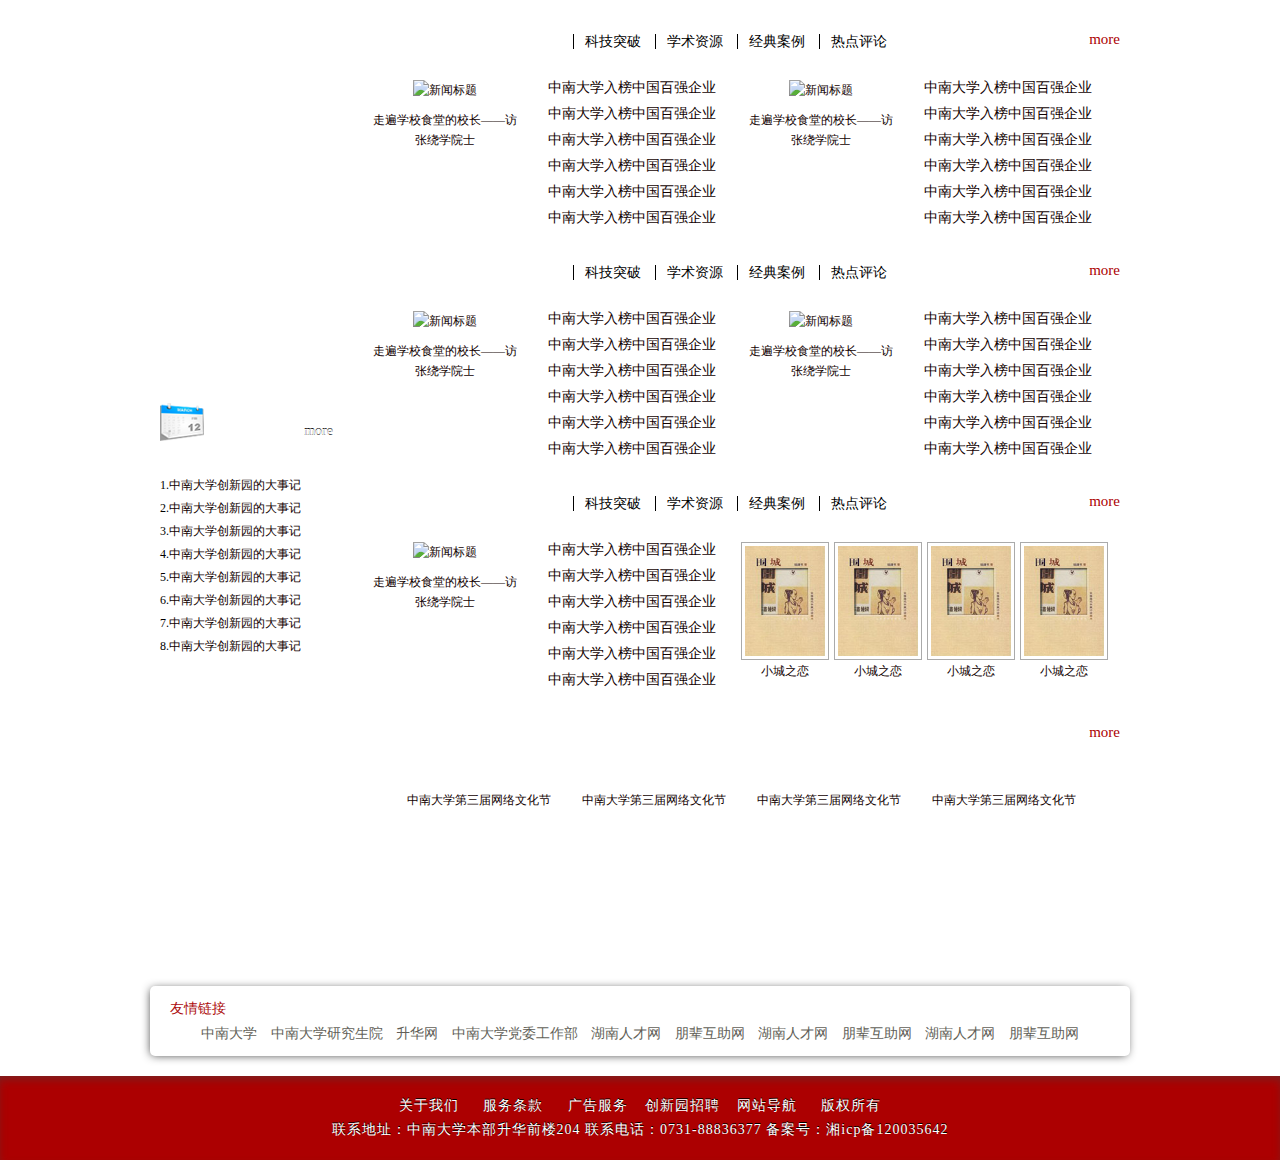
==== commit 8873c401: "update: tiny fix" ====
--- a/index.html
+++ b/index.html
@@ -214,7 +214,6 @@
                                         <li><a href="#">中南大学入榜中国百强企业</a></li>
                                         <li><a href="#">中南大学入榜中国百强企业</a></li>
                                         <li><a href="#">中南大学入榜中国百强企业</a></li>
-                                        <li><a href="#">中南大学入榜中国百强企业</a></li>
                                     </ul>
                                 </div>
                             </div>
@@ -237,9 +236,10 @@
                             <div class="wrapper_for_btm">
                                 <div class="box_body">
                                     <ul>
-                                        <li><a href="#">创新园最新的公告 1</a></li>
-                                        <li><a href="#">创新园最新的公告 2</a></li>
-                                        <li><a href="#">创新园最新的公告 3</a></li>
+                                        <li><a href="#">中南大学资源生物学院“心灵</a></li>
+                                        <li><a href="#">研究生创新园网站招新公告</a></li>
+                                        <li><a href="#">首届研究生校园歌手大赛20进</a></li>
+                                        <li><a href="#">再见，母校 ——创新园杯DV</a></li>
                                     </ul>
                                 </div>
                             </div>
@@ -253,12 +253,12 @@
                         <div class="box_body_wrap">
                             <div class="wrapper_for_btm">
                                 <div class="box_body">
-                                    <iframe width="100%" height="550" class="share_self"  frameborder="0" scrolling="no" src="http://widget.weibo.com/weiboshow/index.php?language=&width=0&height=550&fansRow=1&ptype=1&speed=0&skin=5&isTitle=1&noborder=1&isWeibo=1&isFans=1&uid=3037514223&verifier=23870844&dpc=1"></iframe>
-                                </div>
-                            </div>
-                        </div>
-                    </div>
-                    <div class="box daily_english">
+                                    <iframe width="100%" height="550" class="share_self"  frameborder="0" scrolling="no" src="http://widget.weibo.com/weiboshow/index.php?language=&width=0&height=550&fansRow=1&ptype=1&speed=0&skin=5&isTitle=1&noborder=1&isWeibo=1&isFans=0&uid=3037514223&verifier=23870844&dpc=0"></iframe>
+                                </div>
+                            </div>
+                        </div>
+                    </div>
+                    <div class="box big_event">
                         <div class="box_title">
                             <div class="box_type"></div>
                             <a href="#" class="more">more</a>
@@ -267,25 +267,264 @@
                             <div class="wrapper_for_btm">
                                 <div class="box_body">
                                     <ul>
-                                        <li><a href="#">创新园每日英语 001</a></li>
-                                        <li><a href="#">创新园每日英语 002</a></li>
-                                        <li><a href="#">创新园每日英语 003</a></li>
-                                    </ul>
-                                </div>
-                            </div>
-                        </div>
-                    </div>
-                    <div class="box topic_before" id="topic_before">
-                        <div class="box_title">
-                            <div class="box_type"></div>
-                            <a href="#" class="more">more</a>
-                        </div>
-                        <div class="box_body_wrap">
-                            <div class="wrapper_for_btm">
+                                        <li><span>1.</span><a href="#">中南大学创新园的大事记</a></li>
+                                        <li><span>2.</span><a href="#">中南大学创新园的大事记</a></li>
+                                        <li><span>3.</span><a href="#">中南大学创新园的大事记</a></li>
+                                        <li><span>4.</span><a href="#">中南大学创新园的大事记</a></li>
+                                        <li><span>5.</span><a href="#">中南大学创新园的大事记</a></li>
+                                        <li><span>6.</span><a href="#">中南大学创新园的大事记</a></li>
+                                        <li><span>7.</span><a href="#">中南大学创新园的大事记</a></li>
+                                        <li><span>8.</span><a href="#">中南大学创新园的大事记</a></li>
+                                    </ul>
+                                </div>
+                            </div>
+                        </div>
+                    </div>
+                </div>
+                <div class="topic_list">
+                    <div class="topic_box dongtai news_box box">
+                        <div class="topic_bar">
+                            <i class="topic_type"></i>
+                            <div class="sub_topic">
+                                <a href="#">科技突破</a>
+                                <a href="#">学术资源</a>
+                                <a href="#">经典案例</a>
+                                <a class="last" href="#">热点评论</a>
+                            </div>
+                            <a href="#" class="more">more</a>
+                        </div>
+                        <div class="box_body">
+                            <div class="clomun">
+                                <a class="news_with_img" href="#">
+                                    <p><img src="./images/photo.jpg" width="150px" height="93" alt="新闻标题" /></p>
+                                    <p>走遍学校食堂的校长——访张绕学院士</p>
+                                </a>
+                                <div class="news_list">
+                                    <ul>
+                                        <li><a href="#">中南大学入榜中国百强企业</a></li>
+                                        <li><a href="#">中南大学入榜中国百强企业</a></li>
+                                        <li><a href="#">中南大学入榜中国百强企业</a></li>
+                                        <li><a href="#">中南大学入榜中国百强企业</a></li>
+                                        <li><a href="#">中南大学入榜中国百强企业</a></li>
+                                        <li><a href="#">中南大学入榜中国百强企业</a></li>
+                                    </ul>
+                                </div>
+                            </div>
+                            <div class="clomun">
+                                <a class="news_with_img" href="#">
+                                    <p><img src="./images/photo.jpg" width="150px" height="93" alt="新闻标题" /></p>
+                                    <p>走遍学校食堂的校长——访张绕学院士</p>
+                                </a>
+                                <div class="news_list">
+                                    <ul>
+                                        <li><a href="#">中南大学入榜中国百强企业</a></li>
+                                        <li><a href="#">中南大学入榜中国百强企业</a></li>
+                                        <li><a href="#">中南大学入榜中国百强企业</a></li>
+                                        <li><a href="#">中南大学入榜中国百强企业</a></li>
+                                        <li><a href="#">中南大学入榜中国百强企业</a></li>
+                                        <li><a href="#">中南大学入榜中国百强企业</a></li>
+                                    </ul>
+                                </div>
+                            </div>
+                        </div>
+                    </div>
+                    <div class="topic_box youandwe news_box box">
+                        <div class="topic_bar">
+                            <i class="topic_type"></i>
+                            <div class="sub_topic">
+                                <a href="#">科技突破</a>
+                                <a href="#">学术资源</a>
+                                <a href="#">经典案例</a>
+                                <a class="last" href="#">热点评论</a>
+                            </div>
+                            <a href="#" class="more">more</a>
+                        </div>
+                        <div class="box_body">
+                            <div class="clomun">
+                                <a class="news_with_img" href="#">
+                                    <p><img src="./images/photo.jpg" width="150px" height="93" alt="新闻标题" /></p>
+                                    <p>走遍学校食堂的校长——访张绕学院士</p>
+                                </a>
+                                <div class="news_list">
+                                    <ul>
+                                        <li><a href="#">中南大学入榜中国百强企业</a></li>
+                                        <li><a href="#">中南大学入榜中国百强企业</a></li>
+                                        <li><a href="#">中南大学入榜中国百强企业</a></li>
+                                        <li><a href="#">中南大学入榜中国百强企业</a></li>
+                                        <li><a href="#">中南大学入榜中国百强企业</a></li>
+                                        <li><a href="#">中南大学入榜中国百强企业</a></li>
+                                    </ul>
+                                </div>
+                            </div>
+                            <div class="clomun">
+                                <a class="news_with_img" href="#">
+                                    <p><img src="./images/photo.jpg" width="150px" height="93" alt="新闻标题" /></p>
+                                    <p>走遍学校食堂的校长——访张绕学院士</p>
+                                </a>
+                                <div class="news_list">
+                                    <ul>
+                                        <li><a href="#">中南大学入榜中国百强企业</a></li>
+                                        <li><a href="#">中南大学入榜中国百强企业</a></li>
+                                        <li><a href="#">中南大学入榜中国百强企业</a></li>
+                                        <li><a href="#">中南大学入榜中国百强企业</a></li>
+                                        <li><a href="#">中南大学入榜中国百强企业</a></li>
+                                        <li><a href="#">中南大学入榜中国百强企业</a></li>
+                                    </ul>
+                                </div>
+                            </div>
+                        </div>
+                    </div>
+                    <div class="topic_box innovate news_box box">
+                        <div class="topic_bar">
+                            <i class="topic_type"></i>
+                            <div class="sub_topic">
+                                <a href="#">科技突破</a>
+                                <a href="#">学术资源</a>
+                                <a href="#">经典案例</a>
+                                <a class="last" href="#">热点评论</a>
+                            </div>
+                            <a href="#" class="more">more</a>
+                        </div>
+                        <div class="box_body">
+                            <div class="clomun">
+                                <a class="news_with_img" href="#">
+                                    <p><img src="./images/photo.jpg" width="150px" height="93" alt="新闻标题" /></p>
+                                    <p>走遍学校食堂的校长——访张绕学院士</p>
+                                </a>
+                                <div class="news_list">
+                                    <ul>
+                                        <li><a href="#">中南大学入榜中国百强企业</a></li>
+                                        <li><a href="#">中南大学入榜中国百强企业</a></li>
+                                        <li><a href="#">中南大学入榜中国百强企业</a></li>
+                                        <li><a href="#">中南大学入榜中国百强企业</a></li>
+                                        <li><a href="#">中南大学入榜中国百强企业</a></li>
+                                        <li><a href="#">中南大学入榜中国百强企业</a></li>
+                                    </ul>
+                                </div>
+                            </div>
+                            <div class="clomun">
+                                <a class="news_with_img" href="#">
+                                    <p><img src="./images/photo.jpg" width="150px" height="93" alt="新闻标题" /></p>
+                                    <p>走遍学校食堂的校长——访张绕学院士</p>
+                                </a>
+                                <div class="news_list">
+                                    <ul>
+                                        <li><a href="#">中南大学入榜中国百强企业</a></li>
+                                        <li><a href="#">中南大学入榜中国百强企业</a></li>
+                                        <li><a href="#">中南大学入榜中国百强企业</a></li>
+                                        <li><a href="#">中南大学入榜中国百强企业</a></li>
+                                        <li><a href="#">中南大学入榜中国百强企业</a></li>
+                                        <li><a href="#">中南大学入榜中国百强企业</a></li>
+                                    </ul>
+                                </div>
+                            </div>
+                        </div>
+                    </div>
+                    <div class="topic_box deyu news_box box">
+                        <div class="topic_bar">
+                            <i class="topic_type"></i>
+                            <div class="sub_topic">
+                                <a href="#">科技突破</a>
+                                <a href="#">学术资源</a>
+                                <a href="#">经典案例</a>
+                                <a class="last" href="#">热点评论</a>
+                            </div>
+                            <a href="#" class="more">more</a>
+                        </div>
+                        <div class="box_body">
+                            <div class="clomun">
+                                <a class="news_with_img" href="#">
+                                    <p><img src="./images/photo.jpg" width="150px" height="93" alt="新闻标题" /></p>
+                                    <p>走遍学校食堂的校长——访张绕学院士</p>
+                                </a>
+                                <div class="news_list">
+                                    <ul>
+                                        <li><a href="#">中南大学入榜中国百强企业</a></li>
+                                        <li><a href="#">中南大学入榜中国百强企业</a></li>
+                                        <li><a href="#">中南大学入榜中国百强企业</a></li>
+                                        <li><a href="#">中南大学入榜中国百强企业</a></li>
+                                        <li><a href="#">中南大学入榜中国百强企业</a></li>
+                                        <li><a href="#">中南大学入榜中国百强企业</a></li>
+                                    </ul>
+                                </div>
+                            </div>
+                            <div class="clomun">
+                                <a class="news_with_img" href="#">
+                                    <p><img src="./images/photo.jpg" width="150px" height="93" alt="新闻标题" /></p>
+                                    <p>走遍学校食堂的校长——访张绕学院士</p>
+                                </a>
+                                <div class="news_list">
+                                    <ul>
+                                        <li><a href="#">中南大学入榜中国百强企业</a></li>
+                                        <li><a href="#">中南大学入榜中国百强企业</a></li>
+                                        <li><a href="#">中南大学入榜中国百强企业</a></li>
+                                        <li><a href="#">中南大学入榜中国百强企业</a></li>
+                                        <li><a href="#">中南大学入榜中国百强企业</a></li>
+                                        <li><a href="#">中南大学入榜中国百强企业</a></li>
+                                    </ul>
+                                </div>
+                            </div>
+                        </div>
+                    </div>
+                    <div class="topic_box openbook news_box box">
+                        <div class="topic_bar">
+                            <i class="topic_type"></i>
+                            <div class="sub_topic">
+                                <a href="#">科技突破</a>
+                                <a href="#">学术资源</a>
+                                <a href="#">经典案例</a>
+                                <a class="last" href="#">热点评论</a>
+                            </div>
+                            <a href="#" class="more">more</a>
+                        </div>
+                        <div class="box_body">
+                            <div class="clomun">
+                                <a class="news_with_img" href="#">
+                                    <p><img src="./images/photo.jpg" width="150px" height="93" alt="新闻标题" /></p>
+                                    <p>走遍学校食堂的校长——访张绕学院士</p>
+                                </a>
+                                <div class="news_list">
+                                    <ul>
+                                        <li><a href="#">中南大学入榜中国百强企业</a></li>
+                                        <li><a href="#">中南大学入榜中国百强企业</a></li>
+                                        <li><a href="#">中南大学入榜中国百强企业</a></li>
+                                        <li><a href="#">中南大学入榜中国百强企业</a></li>
+                                        <li><a href="#">中南大学入榜中国百强企业</a></li>
+                                        <li><a href="#">中南大学入榜中国百强企业</a></li>
+                                    </ul>
+                                </div>
+                            </div>
+                            <div class="clomun">
+                                <a href="#" class="book">
+                                    <p><img src="images/book/book-item.jpg" alt="书名" height="110px" width="80px"></p>
+                                    <h4>小城之恋</h4>
+                                </a>
+                                <a href="#" class="book">
+                                    <p><img src="images/book/book-item.jpg" alt="书名" height="110px" width="80px"></p>
+                                    <h4>小城之恋</h4>
+                                </a>
+                                <a href="#" class="book">
+                                    <p><img src="images/book/book-item.jpg" alt="书名" height="110px" width="80px"></p>
+                                    <h4>小城之恋</h4>
+                                </a>
+                                <a href="#" class="book">
+                                    <p><img src="images/book/book-item.jpg" alt="书名" height="110px" width="80px"></p>
+                                    <h4>小城之恋</h4>
+                                </a>
+                            </div>
+                        </div>
+                    </div>
+                    <div class="topic_box topic_before news_box box" id="topic_before">
+                        <div class="topic_bar">
+                            <i class="topic_type"></i>
+                            <div class="sub_topic">
+                            </div>
+                            <a href="#" class="more">more</a>
+                        </div>
                                 <div class="box_body">
-                                    <i class="up" title="&#x2191; "></i>
-                                    <i class="down" title="&#x2193;"></i>
-                                    <div id="scroller">
+                                    <i class="scroller-control-left scroller-control" title="left "></i>
+                                    <i class="scroller-control-right scroller-control" title="right"></i>
+                                    <div id="scroller" class="scroller">
                                         <div class="scroller_inner">
                                             <div class="scroll_item">
                                                 <a href="#">
@@ -332,264 +571,6 @@
                                         </div>
                                     </div>
                                 </div>
-                            </div>
-                        </div>
-                    </div>
-                    <div class="box big_event">
-                        <div class="box_title">
-                            <div class="box_type"></div>
-                            <a href="#" class="more">more</a>
-                        </div>
-                        <div class="box_body_wrap">
-                            <div class="wrapper_for_btm">
-                                <div class="box_body">
-                                    <ul>
-                                        <li><span>1.</span><a href="#">中南大学创新园的大事记</a></li>
-                                        <li><span>2.</span><a href="#">中南大学创新园的大事记</a></li>
-                                        <li><span>3.</span><a href="#">中南大学创新园的大事记</a></li>
-                                        <li><span>4.</span><a href="#">中南大学创新园的大事记</a></li>
-                                        <li><span>5.</span><a href="#">中南大学创新园的大事记</a></li>
-                                        <li><span>6.</span><a href="#">中南大学创新园的大事记</a></li>
-                                        <li><span>7.</span><a href="#">中南大学创新园的大事记</a></li>
-                                        <li><span>8.</span><a href="#">中南大学创新园的大事记</a></li>
-                                    </ul>
-                                </div>
-                            </div>
-                        </div>
-                    </div>
-                </div>
-                <div class="topic_list">
-                    <div class="topic_box dongtai news_box box">
-                        <div class="topic_bar">
-                            <i class="topic_type"></i>
-                            <div class="sub_topic">
-                                <a href="#">科技突破</a>
-                                <a href="#">学术资源</a>
-                                <a href="#">经典案例</a>
-                                <a class="last" href="#">热点评论</a>
-                            </div>
-                            <a href="#" class="more">more</a>
-                        </div>
-                        <div class="box_body">
-                            <div class="clomun">
-                                <a class="news_with_img" href="#">
-                                    <p><img src="./images/photo.jpg" width="150px" height="93" alt="新闻标题" /></p>
-                                    <p>走遍学校食堂的校长——访张绕学院士</p>
-                                </a>
-                                <div class="news_list">
-                                    <ul>
-                                        <li><a href="#">中南大学入榜中国百强企业</a></li>
-                                        <li><a href="#">中南大学入榜中国百强企业</a></li>
-                                        <li><a href="#">中南大学入榜中国百强企业</a></li>
-                                        <li><a href="#">中南大学入榜中国百强企业</a></li>
-                                        <li><a href="#">中南大学入榜中国百强企业</a></li>
-                                        <li><a href="#">中南大学入榜中国百强企业</a></li>
-                                    </ul>
-                                </div>
-                            </div>
-                            <div class="clomun">
-                                <a class="news_with_img" href="#">
-                                    <p><img src="./images/photo.jpg" width="150px" height="93" alt="新闻标题" /></p>
-                                    <p>走遍学校食堂的校长——访张绕学院士</p>
-                                </a>
-                                <div class="news_list">
-                                    <ul>
-                                        <li><a href="#">中南大学入榜中国百强企业</a></li>
-                                        <li><a href="#">中南大学入榜中国百强企业</a></li>
-                                        <li><a href="#">中南大学入榜中国百强企业</a></li>
-                                        <li><a href="#">中南大学入榜中国百强企业</a></li>
-                                        <li><a href="#">中南大学入榜中国百强企业</a></li>
-                                        <li><a href="#">中南大学入榜中国百强企业</a></li>
-                                    </ul>
-                                </div>
-                            </div>
-                        </div>
-                    </div>
-                    <div class="topic_box youandwe news_box box">
-                        <div class="topic_bar">
-                            <i class="topic_type"></i>
-                            <div class="sub_topic">
-                                <a href="#">科技突破</a>
-                                <a href="#">学术资源</a>
-                                <a href="#">经典案例</a>
-                                <a class="last" href="#">热点评论</a>
-                            </div>
-                            <a href="#" class="more">more</a>
-                        </div>
-                        <div class="box_body">
-                            <div class="clomun">
-                                <a class="news_with_img" href="#">
-                                    <p><img src="./images/photo.jpg" width="150px" height="93" alt="新闻标题" /></p>
-                                    <p>走遍学校食堂的校长——访张绕学院士</p>
-                                </a>
-                                <div class="news_list">
-                                    <ul>
-                                        <li><a href="#">中南大学入榜中国百强企业</a></li>
-                                        <li><a href="#">中南大学入榜中国百强企业</a></li>
-                                        <li><a href="#">中南大学入榜中国百强企业</a></li>
-                                        <li><a href="#">中南大学入榜中国百强企业</a></li>
-                                        <li><a href="#">中南大学入榜中国百强企业</a></li>
-                                        <li><a href="#">中南大学入榜中国百强企业</a></li>
-                                    </ul>
-                                </div>
-                            </div>
-                            <div class="clomun">
-                                <a class="news_with_img" href="#">
-                                    <p><img src="./images/photo.jpg" width="150px" height="93" alt="新闻标题" /></p>
-                                    <p>走遍学校食堂的校长——访张绕学院士</p>
-                                </a>
-                                <div class="news_list">
-                                    <ul>
-                                        <li><a href="#">中南大学入榜中国百强企业</a></li>
-                                        <li><a href="#">中南大学入榜中国百强企业</a></li>
-                                        <li><a href="#">中南大学入榜中国百强企业</a></li>
-                                        <li><a href="#">中南大学入榜中国百强企业</a></li>
-                                        <li><a href="#">中南大学入榜中国百强企业</a></li>
-                                        <li><a href="#">中南大学入榜中国百强企业</a></li>
-                                    </ul>
-                                </div>
-                            </div>
-                        </div>
-                    </div>
-                    <div class="topic_box innovate news_box box">
-                        <div class="topic_bar">
-                            <i class="topic_type"></i>
-                            <div class="sub_topic">
-                                <a href="#">科技突破</a>
-                                <a href="#">学术资源</a>
-                                <a href="#">经典案例</a>
-                                <a class="last" href="#">热点评论</a>
-                            </div>
-                            <a href="#" class="more">more</a>
-                        </div>
-                        <div class="box_body">
-                            <div class="clomun">
-                                <a class="news_with_img" href="#">
-                                    <p><img src="./images/photo.jpg" width="150px" height="93" alt="新闻标题" /></p>
-                                    <p>走遍学校食堂的校长——访张绕学院士</p>
-                                </a>
-                                <div class="news_list">
-                                    <ul>
-                                        <li><a href="#">中南大学入榜中国百强企业</a></li>
-                                        <li><a href="#">中南大学入榜中国百强企业</a></li>
-                                        <li><a href="#">中南大学入榜中国百强企业</a></li>
-                                        <li><a href="#">中南大学入榜中国百强企业</a></li>
-                                        <li><a href="#">中南大学入榜中国百强企业</a></li>
-                                        <li><a href="#">中南大学入榜中国百强企业</a></li>
-                                    </ul>
-                                </div>
-                            </div>
-                            <div class="clomun">
-                                <a class="news_with_img" href="#">
-                                    <p><img src="./images/photo.jpg" width="150px" height="93" alt="新闻标题" /></p>
-                                    <p>走遍学校食堂的校长——访张绕学院士</p>
-                                </a>
-                                <div class="news_list">
-                                    <ul>
-                                        <li><a href="#">中南大学入榜中国百强企业</a></li>
-                                        <li><a href="#">中南大学入榜中国百强企业</a></li>
-                                        <li><a href="#">中南大学入榜中国百强企业</a></li>
-                                        <li><a href="#">中南大学入榜中国百强企业</a></li>
-                                        <li><a href="#">中南大学入榜中国百强企业</a></li>
-                                        <li><a href="#">中南大学入榜中国百强企业</a></li>
-                                    </ul>
-                                </div>
-                            </div>
-                        </div>
-                    </div>
-                    <div class="topic_box deyu news_box box">
-                        <div class="topic_bar">
-                            <i class="topic_type"></i>
-                            <div class="sub_topic">
-                                <a href="#">科技突破</a>
-                                <a href="#">学术资源</a>
-                                <a href="#">经典案例</a>
-                                <a class="last" href="#">热点评论</a>
-                            </div>
-                            <a href="#" class="more">more</a>
-                        </div>
-                        <div class="box_body">
-                            <div class="clomun">
-                                <a class="news_with_img" href="#">
-                                    <p><img src="./images/photo.jpg" width="150px" height="93" alt="新闻标题" /></p>
-                                    <p>走遍学校食堂的校长——访张绕学院士</p>
-                                </a>
-                                <div class="news_list">
-                                    <ul>
-                                        <li><a href="#">中南大学入榜中国百强企业</a></li>
-                                        <li><a href="#">中南大学入榜中国百强企业</a></li>
-                                        <li><a href="#">中南大学入榜中国百强企业</a></li>
-                                        <li><a href="#">中南大学入榜中国百强企业</a></li>
-                                        <li><a href="#">中南大学入榜中国百强企业</a></li>
-                                        <li><a href="#">中南大学入榜中国百强企业</a></li>
-                                    </ul>
-                                </div>
-                            </div>
-                            <div class="clomun">
-                                <a class="news_with_img" href="#">
-                                    <p><img src="./images/photo.jpg" width="150px" height="93" alt="新闻标题" /></p>
-                                    <p>走遍学校食堂的校长——访张绕学院士</p>
-                                </a>
-                                <div class="news_list">
-                                    <ul>
-                                        <li><a href="#">中南大学入榜中国百强企业</a></li>
-                                        <li><a href="#">中南大学入榜中国百强企业</a></li>
-                                        <li><a href="#">中南大学入榜中国百强企业</a></li>
-                                        <li><a href="#">中南大学入榜中国百强企业</a></li>
-                                        <li><a href="#">中南大学入榜中国百强企业</a></li>
-                                        <li><a href="#">中南大学入榜中国百强企业</a></li>
-                                    </ul>
-                                </div>
-                            </div>
-                        </div>
-                    </div>
-                    <div class="topic_box openbook news_box box">
-                        <div class="topic_bar">
-                            <i class="topic_type"></i>
-                            <div class="sub_topic">
-                                <a href="#">科技突破</a>
-                                <a href="#">学术资源</a>
-                                <a href="#">经典案例</a>
-                                <a class="last" href="#">热点评论</a>
-                            </div>
-                            <a href="#" class="more">more</a>
-                        </div>
-                        <div class="box_body">
-                            <div class="clomun">
-                                <a class="news_with_img" href="#">
-                                    <p><img src="./images/photo.jpg" width="150px" height="93" alt="新闻标题" /></p>
-                                    <p>走遍学校食堂的校长——访张绕学院士</p>
-                                </a>
-                                <div class="news_list">
-                                    <ul>
-                                        <li><a href="#">中南大学入榜中国百强企业</a></li>
-                                        <li><a href="#">中南大学入榜中国百强企业</a></li>
-                                        <li><a href="#">中南大学入榜中国百强企业</a></li>
-                                        <li><a href="#">中南大学入榜中国百强企业</a></li>
-                                        <li><a href="#">中南大学入榜中国百强企业</a></li>
-                                        <li><a href="#">中南大学入榜中国百强企业</a></li>
-                                    </ul>
-                                </div>
-                            </div>
-                            <div class="clomun">
-                                <a href="#" class="book">
-                                    <p><img src="images/book/book-item.jpg" alt="书名" height="110px" width="80px"></p>
-                                    <h4>小城之恋</h4>
-                                </a>
-                                <a href="#" class="book">
-                                    <p><img src="images/book/book-item.jpg" alt="书名" height="110px" width="80px"></p>
-                                    <h4>小城之恋</h4>
-                                </a>
-                                <a href="#" class="book">
-                                    <p><img src="images/book/book-item.jpg" alt="书名" height="110px" width="80px"></p>
-                                    <h4>小城之恋</h4>
-                                </a>
-                                <a href="#" class="book">
-                                    <p><img src="images/book/book-item.jpg" alt="书名" height="110px" width="80px"></p>
-                                    <h4>小城之恋</h4>
-                                </a>
-                            </div>
-                        </div>
                     </div>
                 </div>
             </div>
--- a/style/common.css
+++ b/style/common.css
@@ -283,7 +283,7 @@
     top:0;
 }
 .menu_item.last_menu_item .pop_menu .pop_menu_arrow{
-    right:70px;
+    right:75px;
     left:auto;
 }
 .links{
@@ -335,6 +335,7 @@
     margin-right:auto;
     text-align:center;
     font-size: 14px;
+    letter-spacing: 1px;
 }
 .footer_inner a{
     display:inline-block;
@@ -345,17 +346,16 @@
 .footer_inner p{
     color:#fff;
     margin:10px;
-    font-size: 12px;
     cursor: default;
 }
 .footer_inner a:hover,
 .footer_inner a:focus{
-    text-decoration: underline;
+    color: #ddd;
 }
 .list_box li{
     line-height:22px;
     padding:5px 10px;
-    border-bottom:1px solid #ac0001;
+    border-bottom:1px dashed #efa001;
 }
 .list_box li a{
     text-decoration:none;
@@ -390,19 +390,18 @@
     text-decoration:none;
 }
 .box_body{
-    padding:20px 20px 15px;
+    padding:20px 10px 15px;
     background-image:url(../images/box_shine.png);
     background-repeat:no-repeat;
     background-position:0px 0px;
 }
 .box .wrapper_for_border{
-    padding-bottom:10px;
+    /*padding-bottom:10px;*/
     background-image:url(../images/box.jpg);
     background-repeat:repeat-y;
 }
 .box.notif_box .box_body{
     line-height:25px;
-    text-indent:2em;
 }
 .page_index{
     text-align:center;
--- a/style/index.css
+++ b/style/index.css
@@ -139,12 +139,13 @@
 .side_boxs .box{
     width:193px;
     padding-bottom:5px;
-    margin-bottom:0;
+    margin-bottom:11px;
     overflow:hidden;
 }
 .side_boxs .box .more{
     top:auto;
     bottom:15px;
+    font-size: 14px;
 }
 .side_boxs .box .box_type{
     width:164px;
@@ -160,6 +161,13 @@
 .side_boxs .box.daily_english li{
     text-align: center;
 }
+.side_boxs .box.daily_english .english-item{
+    margin-top: 5px;
+}
+.side_boxs .box.daily_english .english-item-en{
+    font-size: 12px;
+}
+.
 .side_boxs .box.topic_before .box_type{
     background-position:10px -124px;
 }
@@ -181,45 +189,72 @@
 }
 
 /*topic before+------------------------------------------------------+*/
-#scroller{
-    height:420px;
+.scroller{
     overflow:hidden;
+    height: 140px;
+    margin: 0 auto;
 }
 .scroll_item{
-    height:140px;
-}
-#topic_before .box_body{
+    height: 140px;
+    width: 175px;
+    float: left;
+}
+.topic_before .scroll_item p{
+    margin-top: 13px;
+}
+.topic_before .box_body{
     padding-top:40px;
     padding-bottom:30px;
     position:relative;
 }
-#topic_before .box_body .scroller_inner{
+.topic_before .scroller{
+    width: 700px;
+}
+.topic_before .box_body .scroller_inner{
     _margin-left:20px;
-}
-#topic_before .up,
-#topic_before .down{
-    display:inline-block;
-    width:90px;
-    height:36px;
-    background-image:url(../images/up_down.png);
-    _background-image:url(../images/up_down.gif);
-    position:absolute;
-}
-#topic_before .up{
+    width: 10000px;
+}
+.topic_before .up{
     top:0;
     left:50px;
 }
 .side_boxs .box .box_body{
-    width:153px;
+    width:183px;
     height:auto;
 }
-#topic_before .down{
+.topic_before .down{
     bottom:10px;
     left:50px;
     background-position:0 -30px;
 }
 .topic_before .scroll_item a{
     text-align:center;
+}
+.topic_before .scroller-control{
+    display: inline-block;
+    height: 50px;
+    width: 50px;
+    position: absolute;
+    top: 60px;
+    background-image: url(../images/scroller-control.png);
+    background-image: url(../images/scroller-control.gif);
+    background-repeat: none;
+    cursor: pointer;
+    opacity: 0.1;
+    filter:progid:DXImageTransform.Microsoft.Alpha(Opacity=10);
+    -webkit-transition:opacity 0.2s;
+    transition: opacity .2s;
+}
+.topic_before:hover .scroller-control,
+.topic_before:focus .scroller-control{
+    opacity: 1;
+}
+.topic_before .scroller-control-left{
+    left: 10px;
+}
+.topic_before .scroller-control-right{
+    right: 10px;
+    background-position: -50px 0;
 }
 /*board+------------------------------------------------------+*/
 .board{
@@ -356,7 +391,7 @@
     text-decoration:underline;
 }
 .dailynews .news_list{
-    margin-top:10px;
+    margin-top:5px;
 }
 .topic_bar{
     height:41px;
@@ -416,7 +451,7 @@
 }
 .news_list{
     float:left;
-    font-family:'微软雅黑','宋体';
+    font-family:'宋体';
     font-size:12px;
     padding-left:8px;
     background-repeat:no-repeat;
@@ -476,8 +511,15 @@
 /*overwirte*/
 .side_boxs .box.daily_english .box_body,
 .side_boxs .box.notif_box .box_body{
-    padding: 15px 10px 15px;
-    width: 173px;
+    padding: 10px 5px 10px;
+    width: 183px;
+    text-align: left;
+}
+.side_boxs .box.notif_box .box_body li{
+    background-image: url(../images/square.png);
+    background-repeat: no-repeat;
+    padding-left: 19px;
+    background-position: 7px 8px;
 }
 .side_boxs .box.weibo-box .box_body{
     padding: 10px 5px;
@@ -500,4 +542,4 @@
 .openbook .book:focus p{
     border: 1px solid #ac0001;
     background-color: #ac8c01;
-}
+}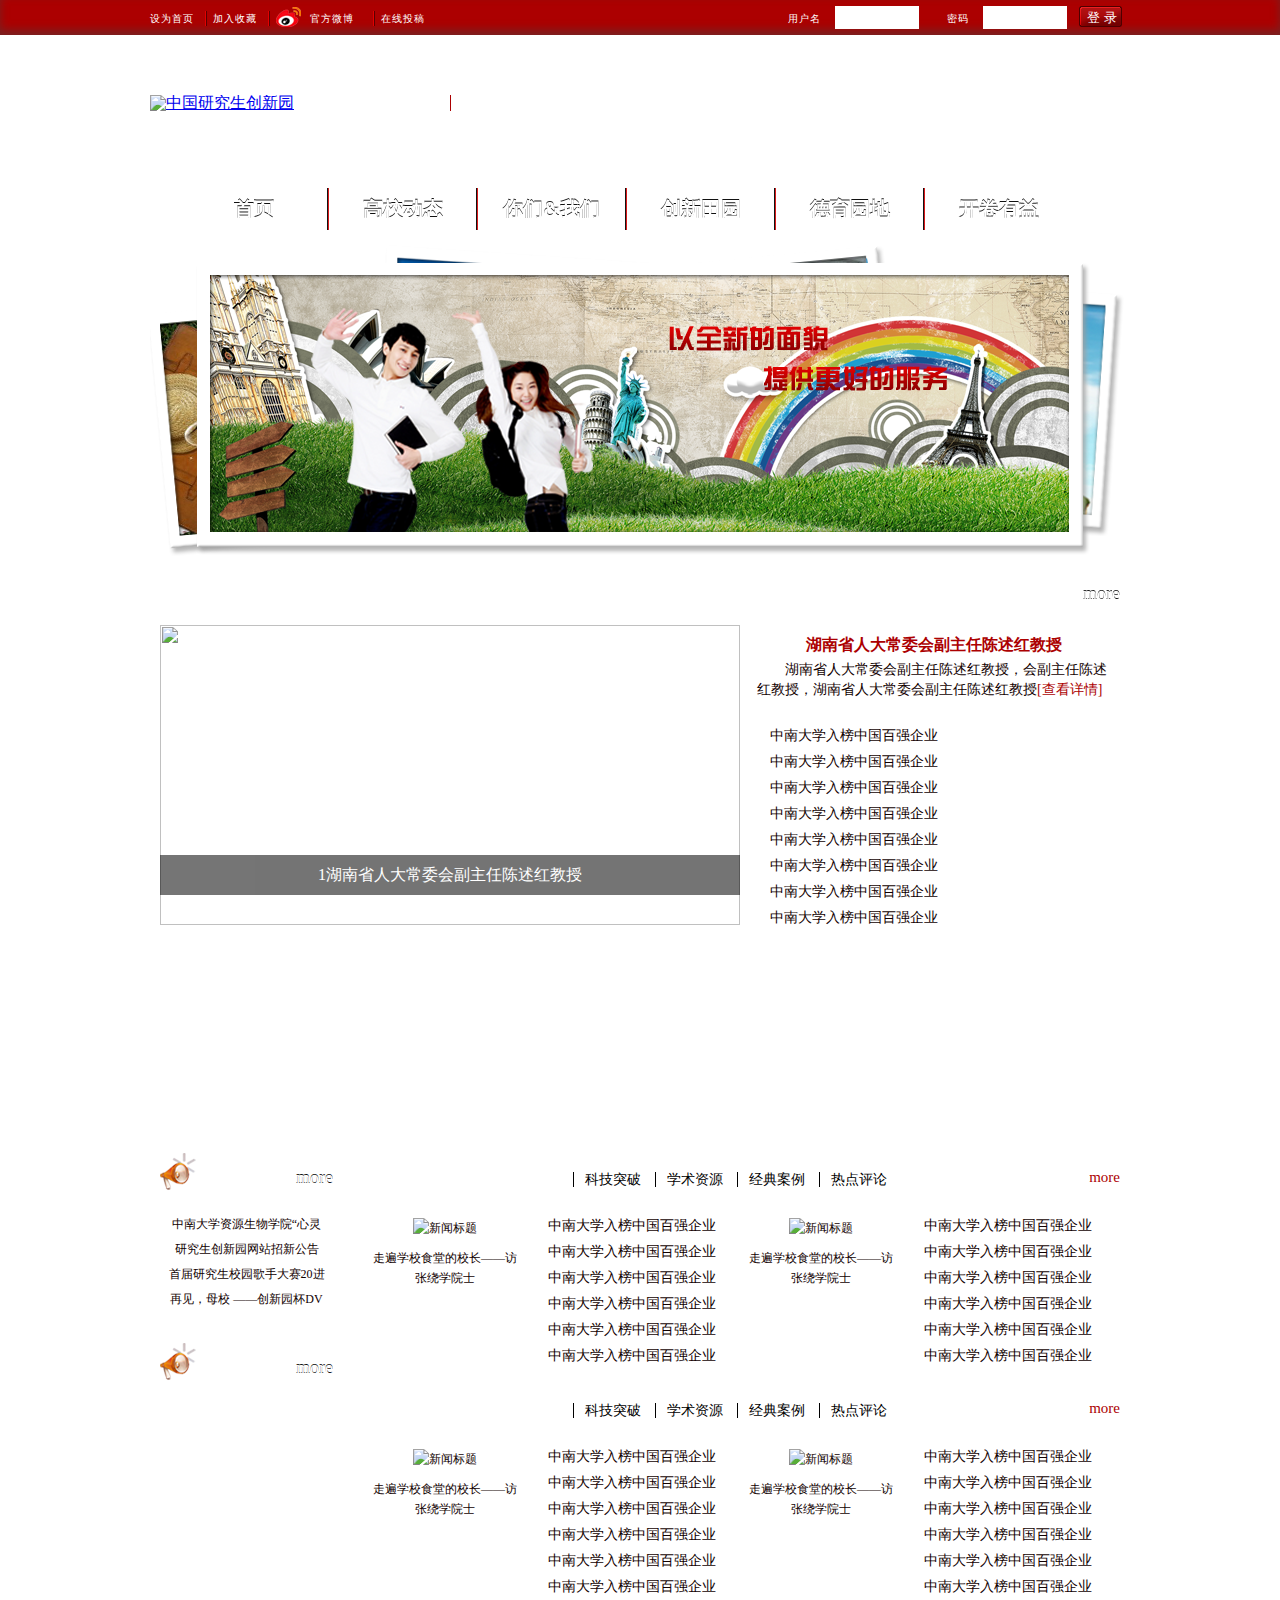
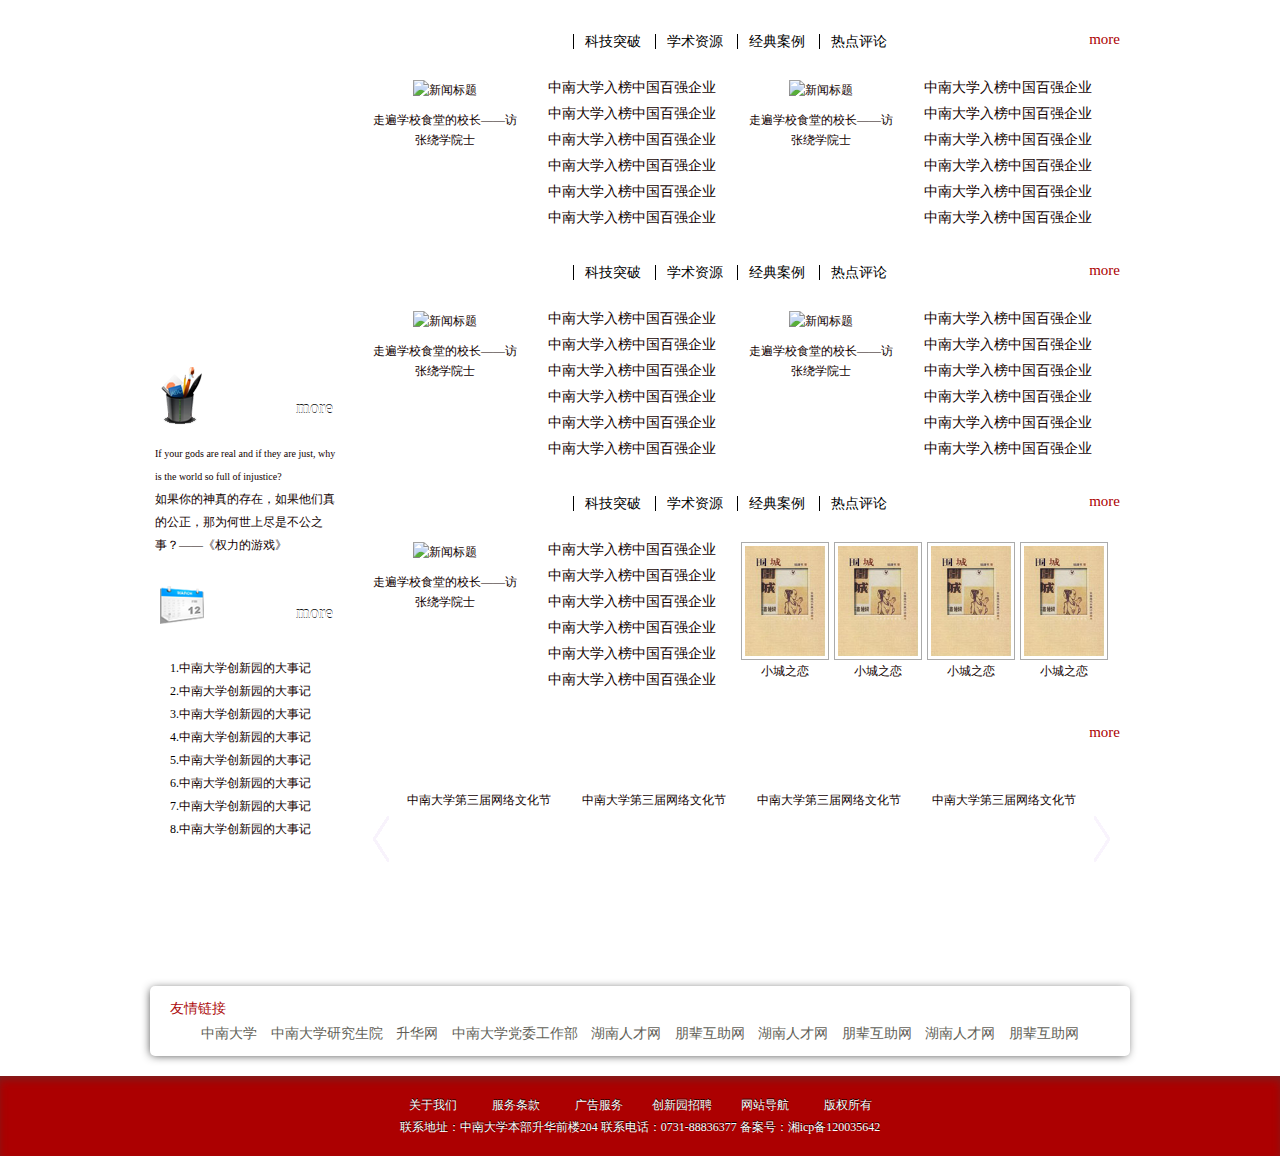
==== commit 7eba6047: "Merge branch 'master' of github.com:UncleBill/ycxyz" ====
--- a/index.html
+++ b/index.html
@@ -214,6 +214,7 @@
                                         <li><a href="#">中南大学入榜中国百强企业</a></li>
                                         <li><a href="#">中南大学入榜中国百强企业</a></li>
                                         <li><a href="#">中南大学入榜中国百强企业</a></li>
+                                        <li><a href="#">中南大学入榜中国百强企业</a></li>
                                     </ul>
                                 </div>
                             </div>
@@ -253,7 +254,25 @@
                         <div class="box_body_wrap">
                             <div class="wrapper_for_btm">
                                 <div class="box_body">
-                                    <iframe width="100%" height="550" class="share_self"  frameborder="0" scrolling="no" src="http://widget.weibo.com/weiboshow/index.php?language=&width=0&height=550&fansRow=1&ptype=1&speed=0&skin=5&isTitle=1&noborder=1&isWeibo=1&isFans=0&uid=3037514223&verifier=23870844&dpc=0"></iframe>
+                                    <iframe width="100%" height="550" class="share_self"  frameborder="0" scrolling="no" src="http://widget.weibo.com/weiboshow/index.php?language=&width=0&height=550&fansRow=1&ptype=1&speed=0&skin=5&isTitle=1&noborder=1&isWeibo=1&isFans=1&uid=3037514223&verifier=23870844&dpc=1"></iframe>
+                                </div>
+                            </div>
+                        </div>
+                    </div>
+                    <div class="box daily_english">
+                        <div class="box_title">
+                            <div class="box_type"></div>
+                            <a href="#" class="more">more</a>
+                        </div>
+                        <div class="box_body_wrap">
+                            <div class="wrapper_for_btm">
+                                <div class="box_body">
+                                    <ul>
+                                        <li><a href="#">
+                                            <p class="english-item-en english-item">If your gods are real and if they are just, why is the world so full of injustice?</p>
+                                            <p class="english-item-cn english-item">如果你的神真的存在，如果他们真的公正，那为何世上尽是不公之事？——《权力的游戏》</p>
+                                        </a></li>
+                                    </ul>
                                 </div>
                             </div>
                         </div>
--- a/style/common.css
+++ b/style/common.css
@@ -283,7 +283,7 @@
     top:0;
 }
 .menu_item.last_menu_item .pop_menu .pop_menu_arrow{
-    right:75px;
+    right:70px;
     left:auto;
 }
 .links{
@@ -335,7 +335,6 @@
     margin-right:auto;
     text-align:center;
     font-size: 14px;
-    letter-spacing: 1px;
 }
 .footer_inner a{
     display:inline-block;
@@ -346,16 +345,17 @@
 .footer_inner p{
     color:#fff;
     margin:10px;
+    font-size: 12px;
     cursor: default;
 }
 .footer_inner a:hover,
 .footer_inner a:focus{
-    color: #ddd;
+    text-decoration: underline;
 }
 .list_box li{
     line-height:22px;
     padding:5px 10px;
-    border-bottom:1px dashed #efa001;
+    border-bottom:1px solid #ac0001;
 }
 .list_box li a{
     text-decoration:none;
@@ -390,13 +390,13 @@
     text-decoration:none;
 }
 .box_body{
-    padding:20px 10px 15px;
+    padding:20px 20px 15px;
     background-image:url(../images/box_shine.png);
     background-repeat:no-repeat;
     background-position:0px 0px;
 }
 .box .wrapper_for_border{
-    /*padding-bottom:10px;*/
+    padding-bottom:10px;
     background-image:url(../images/box.jpg);
     background-repeat:repeat-y;
 }
--- a/style/index.css
+++ b/style/index.css
@@ -139,13 +139,12 @@
 .side_boxs .box{
     width:193px;
     padding-bottom:5px;
-    margin-bottom:11px;
+    margin-bottom:0;
     overflow:hidden;
 }
 .side_boxs .box .more{
     top:auto;
     bottom:15px;
-    font-size: 14px;
 }
 .side_boxs .box .box_type{
     width:164px;
@@ -162,10 +161,10 @@
     text-align: center;
 }
 .side_boxs .box.daily_english .english-item{
-    margin-top: 5px;
+    text-align: left;
 }
 .side_boxs .box.daily_english .english-item-en{
-    font-size: 12px;
+    font-size: 10px;
 }
 .
 .side_boxs .box.topic_before .box_type{
@@ -219,7 +218,7 @@
     left:50px;
 }
 .side_boxs .box .box_body{
-    width:183px;
+    width:153px;
     height:auto;
 }
 .topic_before .down{
@@ -391,7 +390,7 @@
     text-decoration:underline;
 }
 .dailynews .news_list{
-    margin-top:5px;
+    margin-top:10px;
 }
 .topic_bar{
     height:41px;
@@ -451,7 +450,7 @@
 }
 .news_list{
     float:left;
-    font-family:'宋体';
+    font-family:'微软雅黑','宋体';
     font-size:12px;
     padding-left:8px;
     background-repeat:no-repeat;
@@ -513,13 +512,7 @@
 .side_boxs .box.notif_box .box_body{
     padding: 10px 5px 10px;
     width: 183px;
-    text-align: left;
-}
-.side_boxs .box.notif_box .box_body li{
-    background-image: url(../images/square.png);
-    background-repeat: no-repeat;
-    padding-left: 19px;
-    background-position: 7px 8px;
+    text-align: center;
 }
 .side_boxs .box.weibo-box .box_body{
     padding: 10px 5px;
@@ -542,4 +535,4 @@
 .openbook .book:focus p{
     border: 1px solid #ac0001;
     background-color: #ac8c01;
-}+}
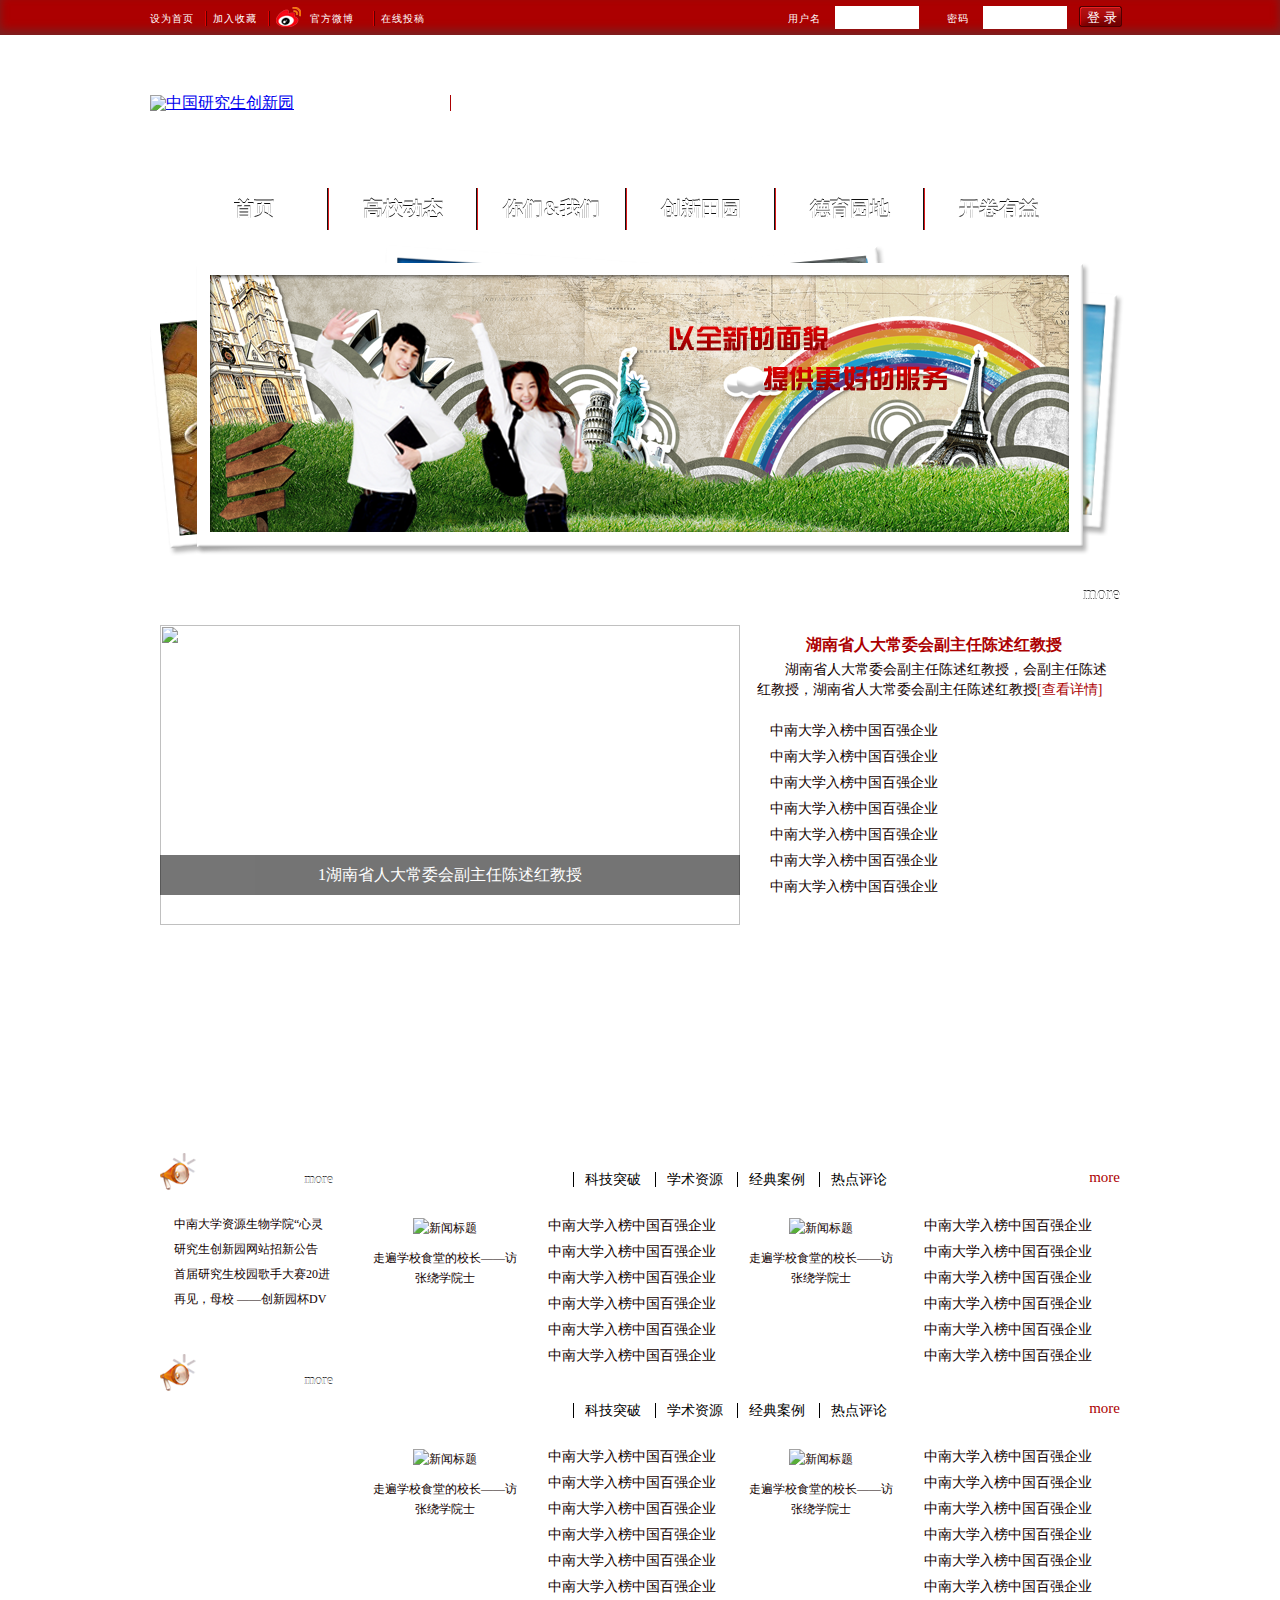
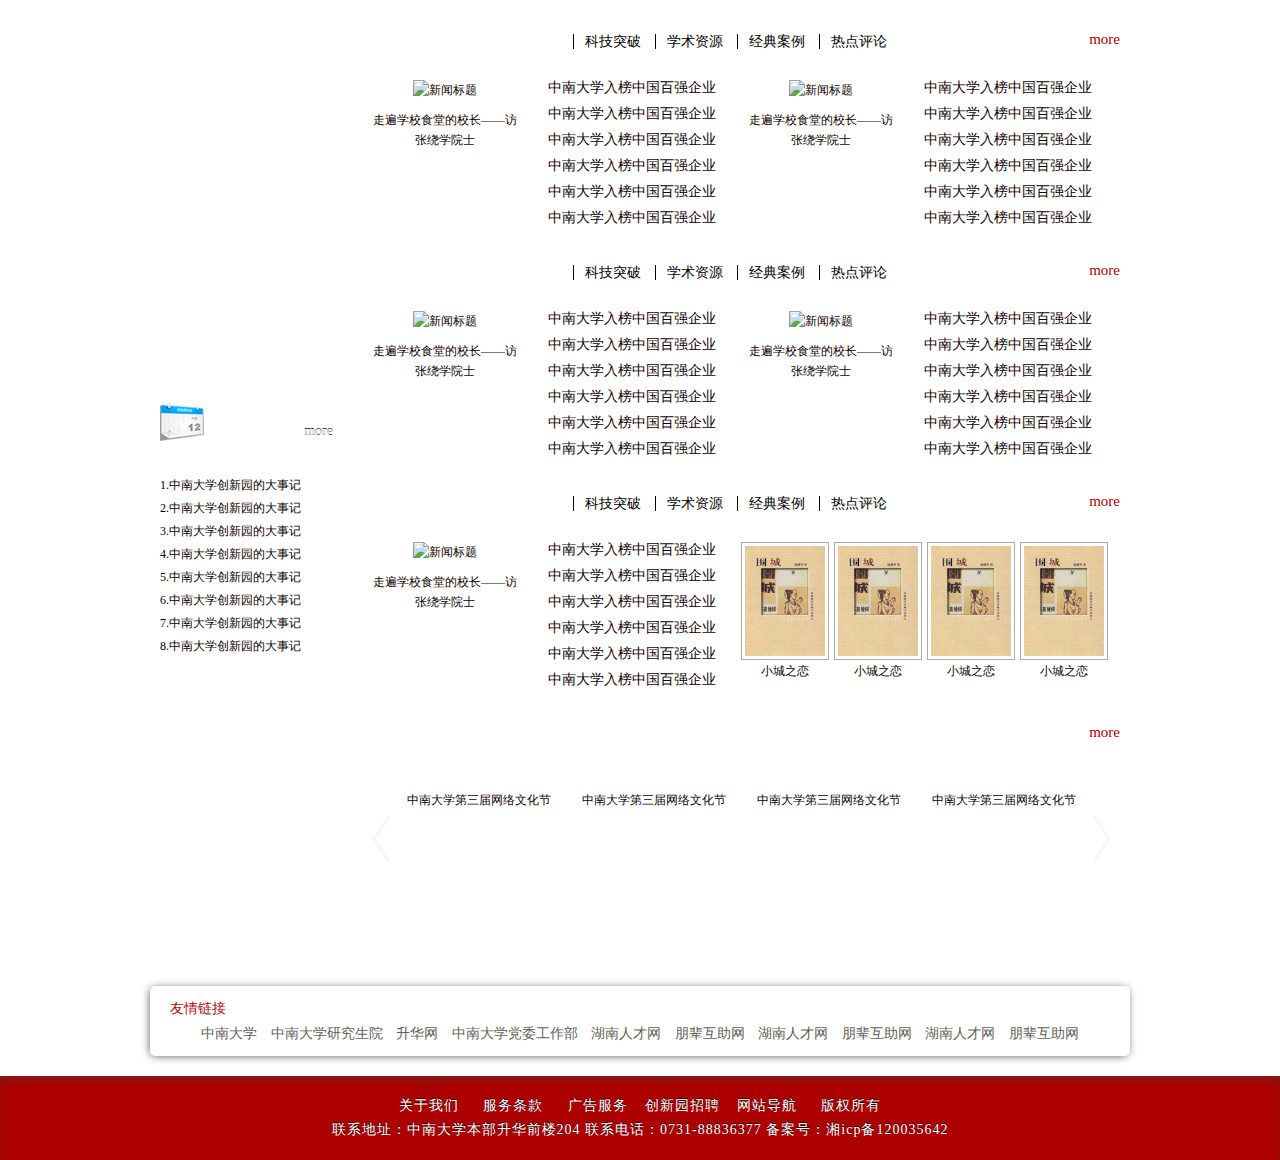
==== commit 5c7ad1fe: "Merge pull request #1 from UncleBill/master" ====
--- a/index.html
+++ b/index.html
@@ -214,7 +214,6 @@
                                         <li><a href="#">中南大学入榜中国百强企业</a></li>
                                         <li><a href="#">中南大学入榜中国百强企业</a></li>
                                         <li><a href="#">中南大学入榜中国百强企业</a></li>
-                                        <li><a href="#">中南大学入榜中国百强企业</a></li>
                                     </ul>
                                 </div>
                             </div>
@@ -254,25 +253,7 @@
                         <div class="box_body_wrap">
                             <div class="wrapper_for_btm">
                                 <div class="box_body">
-                                    <iframe width="100%" height="550" class="share_self"  frameborder="0" scrolling="no" src="http://widget.weibo.com/weiboshow/index.php?language=&width=0&height=550&fansRow=1&ptype=1&speed=0&skin=5&isTitle=1&noborder=1&isWeibo=1&isFans=1&uid=3037514223&verifier=23870844&dpc=1"></iframe>
-                                </div>
-                            </div>
-                        </div>
-                    </div>
-                    <div class="box daily_english">
-                        <div class="box_title">
-                            <div class="box_type"></div>
-                            <a href="#" class="more">more</a>
-                        </div>
-                        <div class="box_body_wrap">
-                            <div class="wrapper_for_btm">
-                                <div class="box_body">
-                                    <ul>
-                                        <li><a href="#">
-                                            <p class="english-item-en english-item">If your gods are real and if they are just, why is the world so full of injustice?</p>
-                                            <p class="english-item-cn english-item">如果你的神真的存在，如果他们真的公正，那为何世上尽是不公之事？——《权力的游戏》</p>
-                                        </a></li>
-                                    </ul>
+                                    <iframe width="100%" height="550" class="share_self"  frameborder="0" scrolling="no" src="http://widget.weibo.com/weiboshow/index.php?language=&width=0&height=550&fansRow=1&ptype=1&speed=0&skin=5&isTitle=1&noborder=1&isWeibo=1&isFans=0&uid=3037514223&verifier=23870844&dpc=0"></iframe>
                                 </div>
                             </div>
                         </div>
--- a/style/common.css
+++ b/style/common.css
@@ -283,7 +283,7 @@
     top:0;
 }
 .menu_item.last_menu_item .pop_menu .pop_menu_arrow{
-    right:70px;
+    right:75px;
     left:auto;
 }
 .links{
@@ -335,6 +335,7 @@
     margin-right:auto;
     text-align:center;
     font-size: 14px;
+    letter-spacing: 1px;
 }
 .footer_inner a{
     display:inline-block;
@@ -345,17 +346,16 @@
 .footer_inner p{
     color:#fff;
     margin:10px;
-    font-size: 12px;
     cursor: default;
 }
 .footer_inner a:hover,
 .footer_inner a:focus{
-    text-decoration: underline;
+    color: #ddd;
 }
 .list_box li{
     line-height:22px;
     padding:5px 10px;
-    border-bottom:1px solid #ac0001;
+    border-bottom:1px dashed #efa001;
 }
 .list_box li a{
     text-decoration:none;
@@ -390,13 +390,13 @@
     text-decoration:none;
 }
 .box_body{
-    padding:20px 20px 15px;
+    padding:20px 10px 15px;
     background-image:url(../images/box_shine.png);
     background-repeat:no-repeat;
     background-position:0px 0px;
 }
 .box .wrapper_for_border{
-    padding-bottom:10px;
+    /*padding-bottom:10px;*/
     background-image:url(../images/box.jpg);
     background-repeat:repeat-y;
 }
--- a/style/index.css
+++ b/style/index.css
@@ -139,12 +139,13 @@
 .side_boxs .box{
     width:193px;
     padding-bottom:5px;
-    margin-bottom:0;
+    margin-bottom:11px;
     overflow:hidden;
 }
 .side_boxs .box .more{
     top:auto;
     bottom:15px;
+    font-size: 14px;
 }
 .side_boxs .box .box_type{
     width:164px;
@@ -161,10 +162,10 @@
     text-align: center;
 }
 .side_boxs .box.daily_english .english-item{
-    text-align: left;
+    margin-top: 5px;
 }
 .side_boxs .box.daily_english .english-item-en{
-    font-size: 10px;
+    font-size: 12px;
 }
 .
 .side_boxs .box.topic_before .box_type{
@@ -218,7 +219,7 @@
     left:50px;
 }
 .side_boxs .box .box_body{
-    width:153px;
+    width:183px;
     height:auto;
 }
 .topic_before .down{
@@ -390,7 +391,7 @@
     text-decoration:underline;
 }
 .dailynews .news_list{
-    margin-top:10px;
+    margin-top:5px;
 }
 .topic_bar{
     height:41px;
@@ -450,7 +451,7 @@
 }
 .news_list{
     float:left;
-    font-family:'微软雅黑','宋体';
+    font-family:'宋体';
     font-size:12px;
     padding-left:8px;
     background-repeat:no-repeat;
@@ -512,7 +513,13 @@
 .side_boxs .box.notif_box .box_body{
     padding: 10px 5px 10px;
     width: 183px;
-    text-align: center;
+    text-align: left;
+}
+.side_boxs .box.notif_box .box_body li{
+    background-image: url(../images/square.png);
+    background-repeat: no-repeat;
+    padding-left: 19px;
+    background-position: 7px 8px;
 }
 .side_boxs .box.weibo-box .box_body{
     padding: 10px 5px;
@@ -535,4 +542,4 @@
 .openbook .book:focus p{
     border: 1px solid #ac0001;
     background-color: #ac8c01;
-}
+}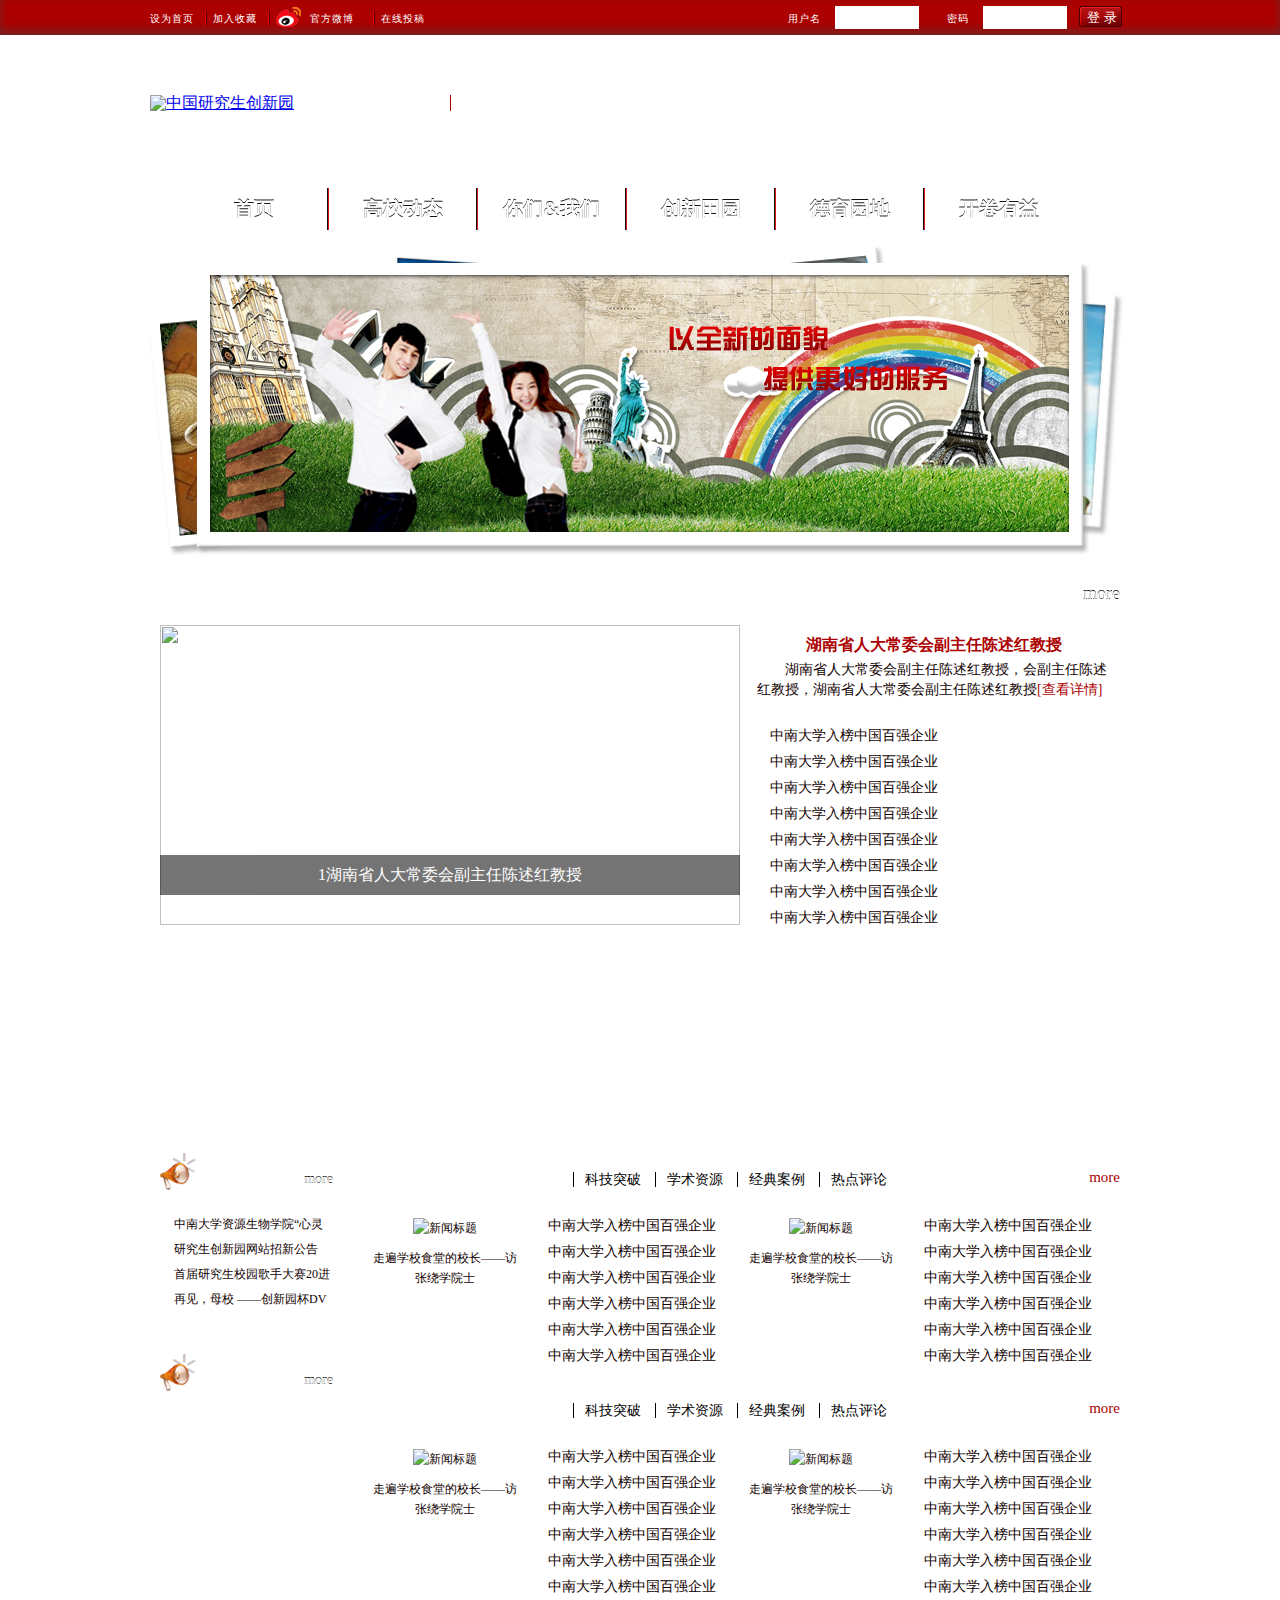
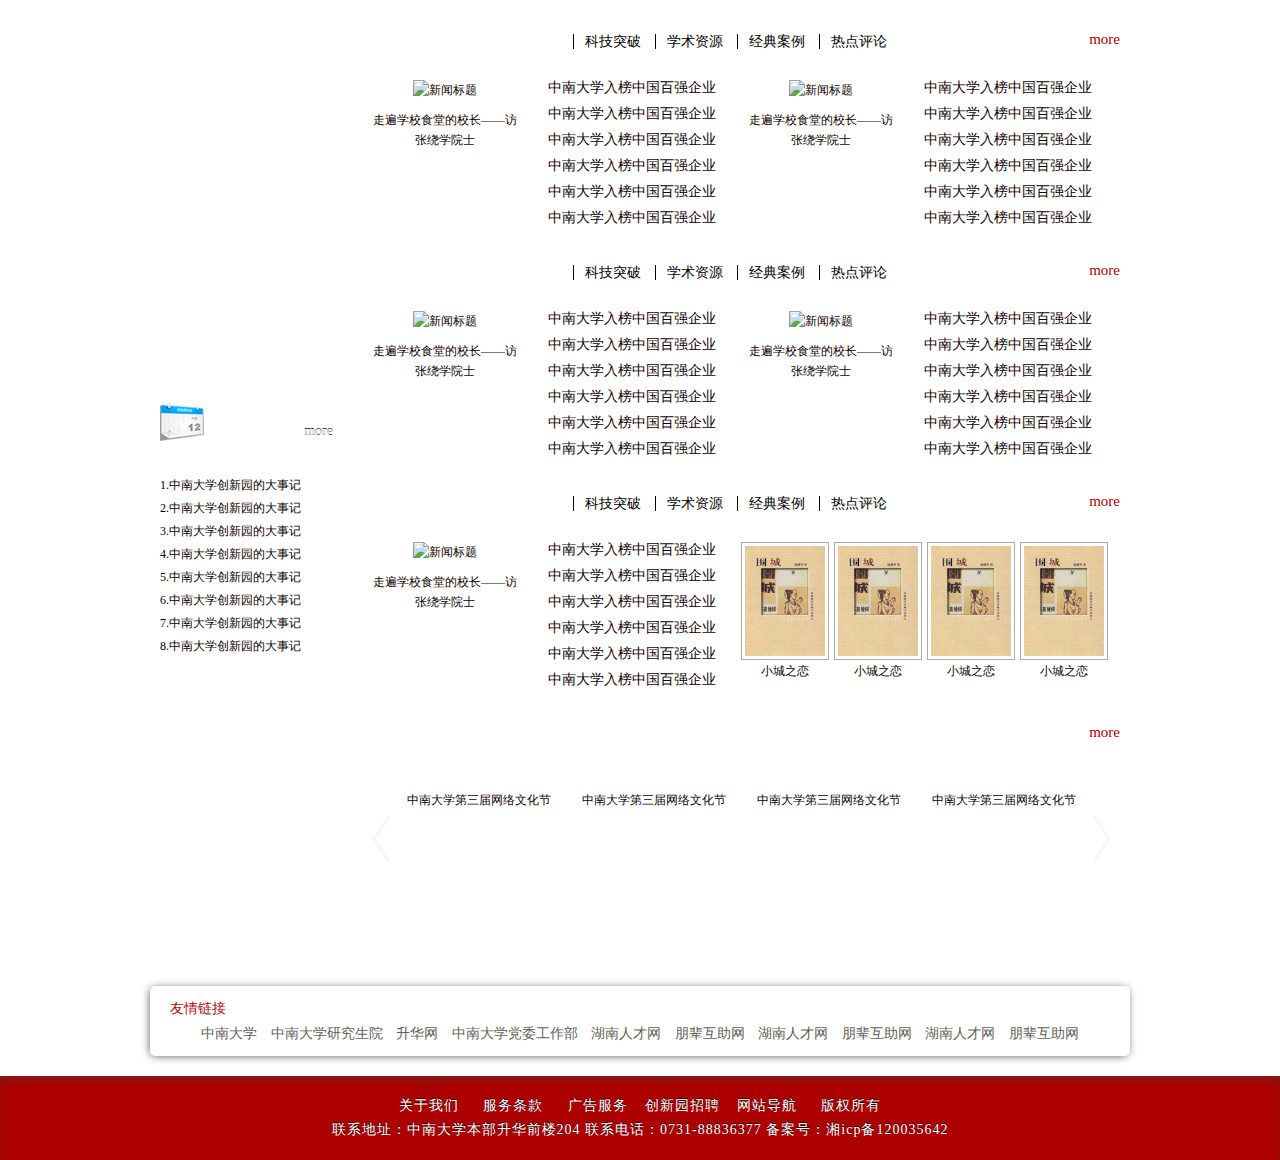
==== commit 3d4858bb: "Merge branch 'master' of github.com:UncleBill/ycxyz" ====
--- a/index.html
+++ b/index.html
@@ -207,6 +207,7 @@
                                 </div>
                                 <div class="news_list">
                                     <ul>
+                                        <li><a href="#">中南大学入榜中国百强企业</a></li>
                                         <li><a href="#">中南大学入榜中国百强企业</a></li>
                                         <li><a href="#">中南大学入榜中国百强企业</a></li>
                                         <li><a href="#">中南大学入榜中国百强企业</a></li>
--- a/style/index.css
+++ b/style/index.css
@@ -391,7 +391,7 @@
     text-decoration:underline;
 }
 .dailynews .news_list{
-    margin-top:5px;
+    margin-top:10px;
 }
 .topic_bar{
     height:41px;
@@ -542,4 +542,4 @@
 .openbook .book:focus p{
     border: 1px solid #ac0001;
     background-color: #ac8c01;
-}+}
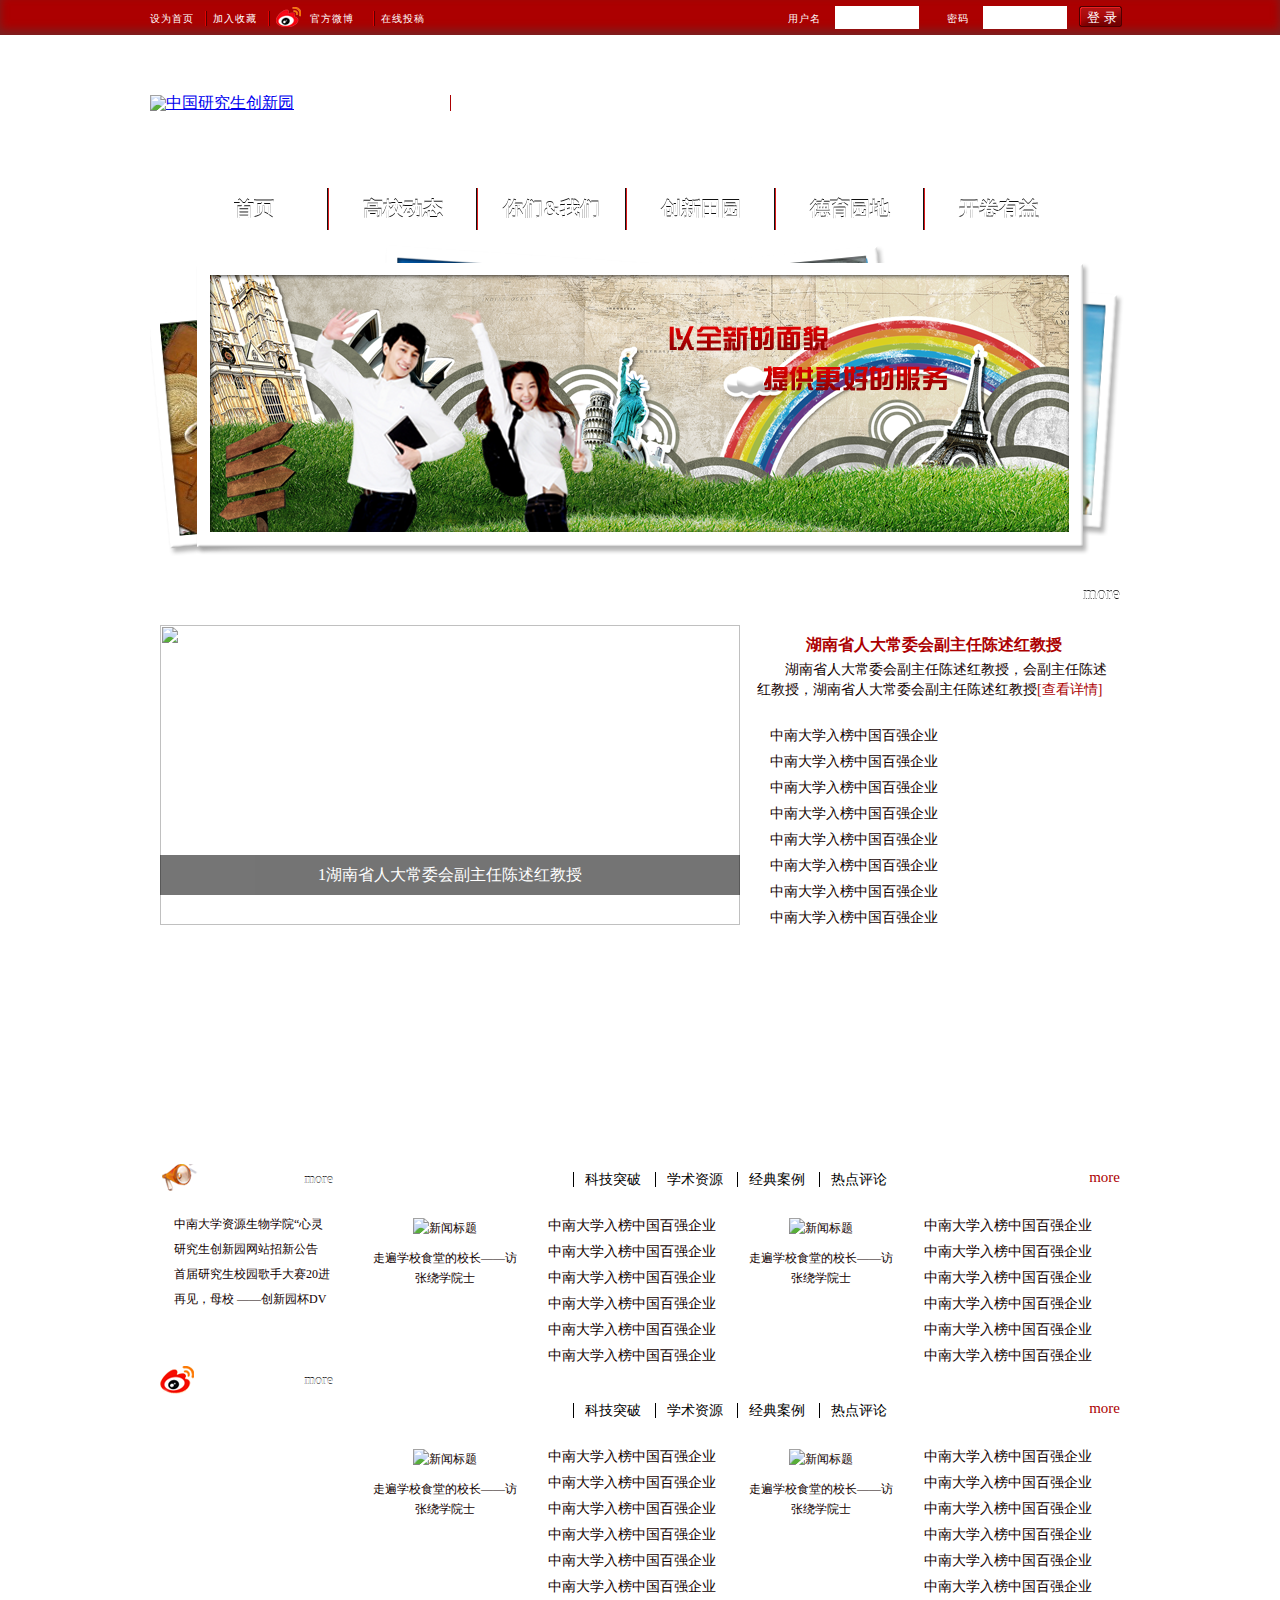
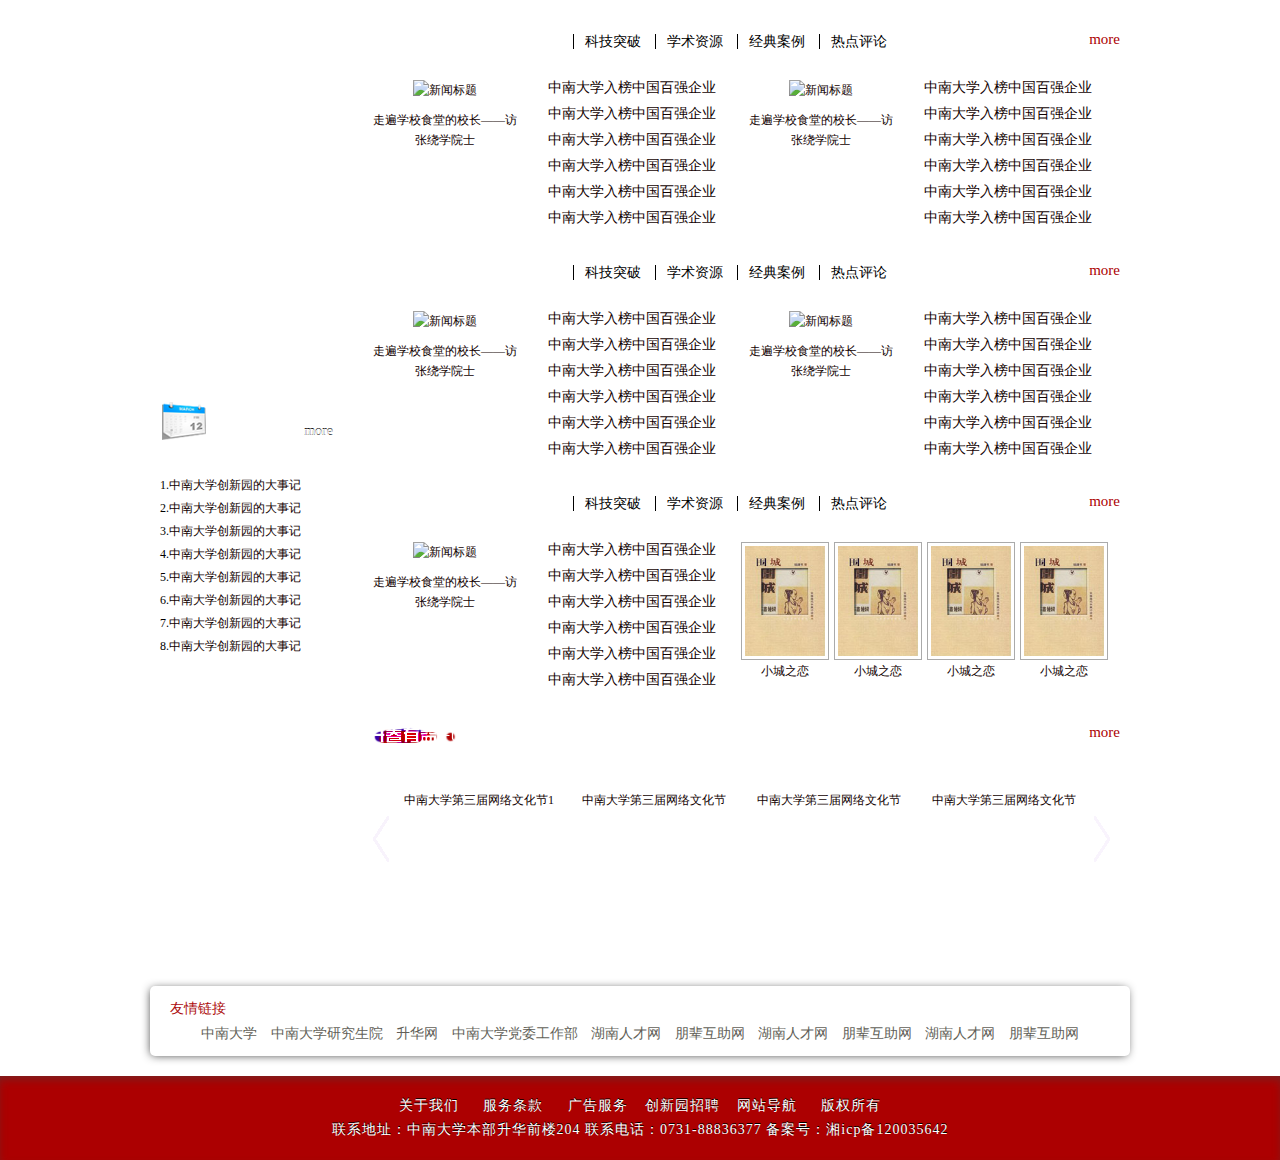
==== commit ec411409: "- initmarginleft first" ====
--- a/index.html
+++ b/index.html
@@ -530,7 +530,7 @@
                                             <div class="scroll_item">
                                                 <a href="#">
                                                     <p><img src="./images/photo.jpg" alt="" /></p>
-                                                    <p title="中南大学第三届网络文化节">中南大学第三届网络文化节</p>
+                                                    <p title="中南大学第三届网络文化节">中南大学第三届网络文化节1</p>
                                                 </a>
                                             </div>
                                             <div class="scroll_item">
@@ -566,7 +566,7 @@
                                             <div class="scroll_item">
                                                 <a href="#">
                                                     <p><img src="./images/photo.jpg" alt="" /></p>
-                                                    <p title="中南大学第三届网络文化节">中南大学第三届网络文化节</p>
+                                                    <p title="中南大学第三届网络文化节">中南大学第三届网络文化节e</p>
                                                 </a>
                                             </div>
                                         </div>
--- a/style/index.css
+++ b/style/index.css
@@ -153,7 +153,10 @@
     background-image:url(../images/box_title_type.png);
     _background-image:url(../images/box_title_type.gif);
     background-repeat:no-repeat;
-    background-position:10px 16px;
+    background-position:10px 27px;
+}
+.side_boxs .box.weibo-box .box_type{
+    background-position: 10px -265px;
 }
 .side_boxs .box.daily_english .box_type{
     background-position:10px -62px;
@@ -172,7 +175,7 @@
     background-position:10px -124px;
 }
 .side_boxs .box.big_event .box_type{
-    background-position:10px -203px;
+    background-position:10px -194px;
 }
 .side_boxs .box .box_body_wrap{
     background-image:url(../images/side_box_border.jpg);
@@ -496,6 +499,9 @@
 .news_box.youandwe .topic_type{
     background-position:16px -38px;
 }
+.news_box.topic_before .topic_type{
+    background-position: 16px -289px;
+}
 .news_box.road .topic_type{
     background-position:16px -92px;
 }
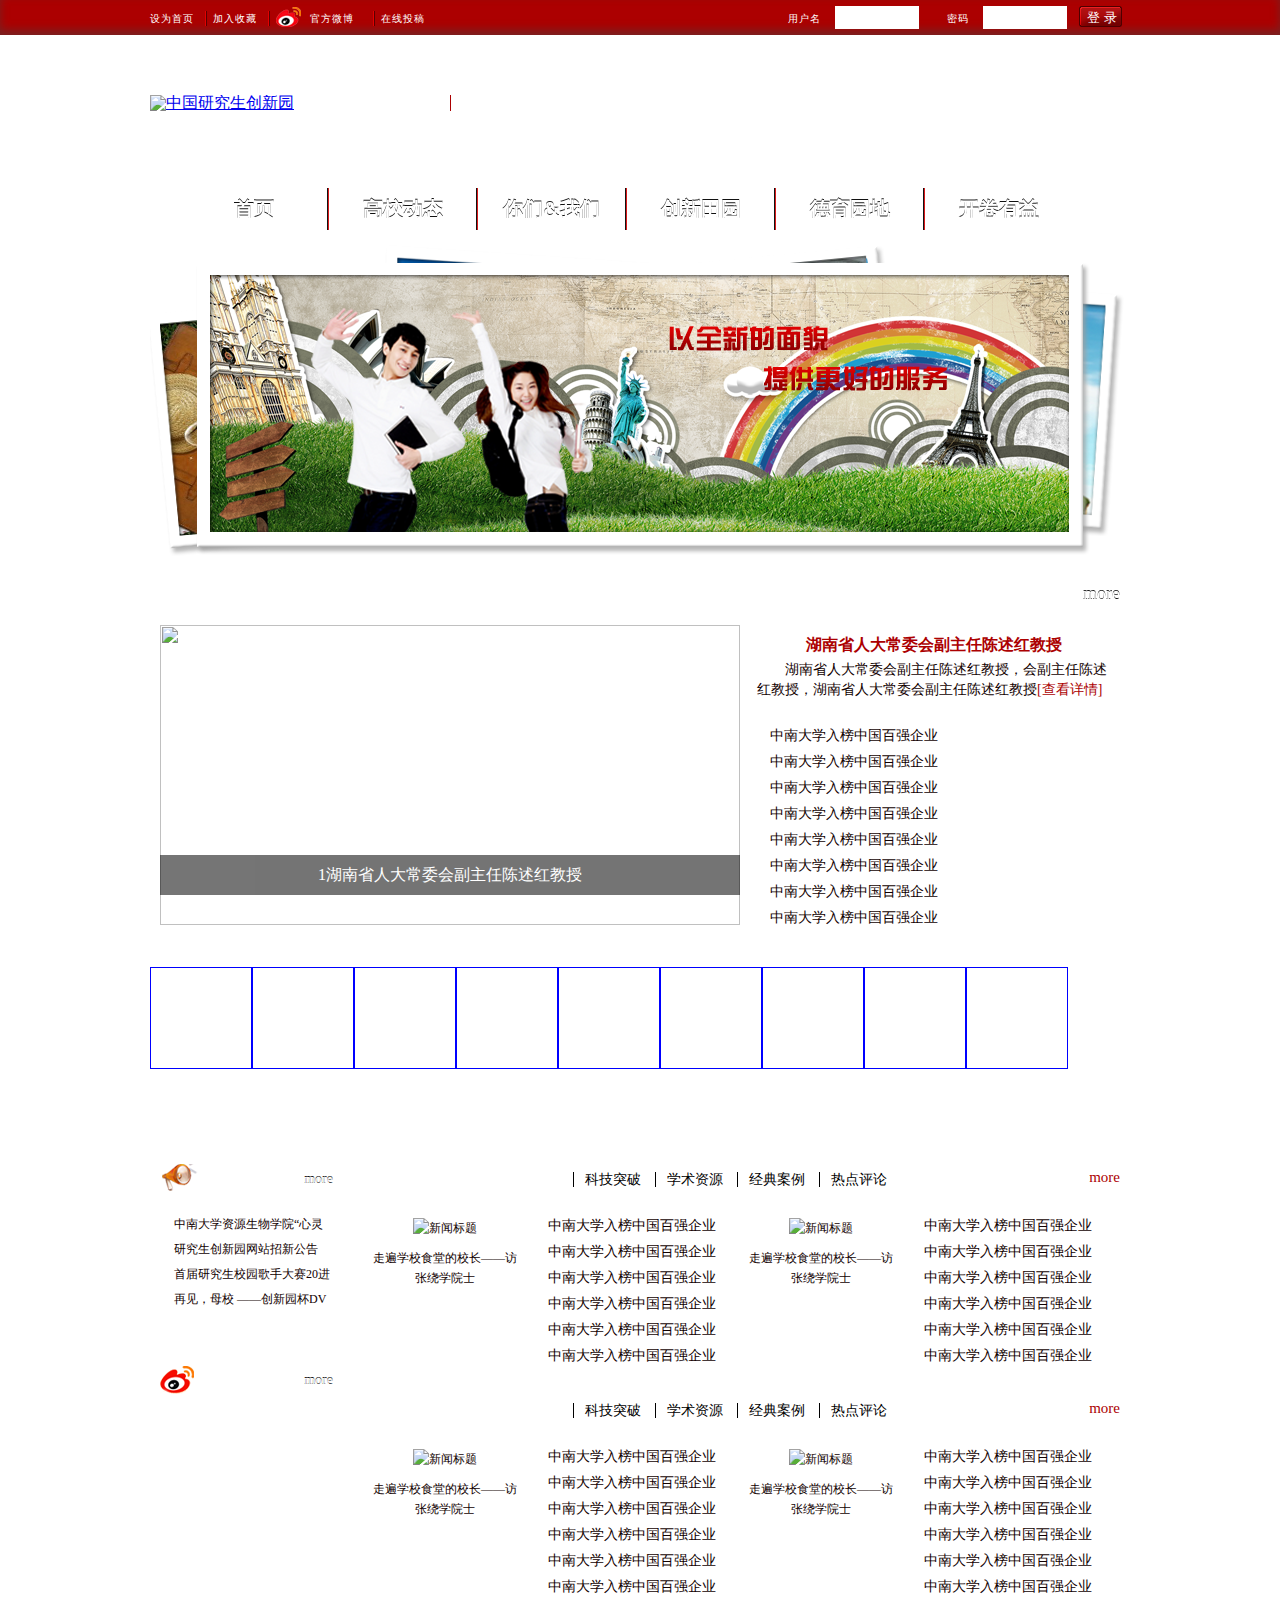
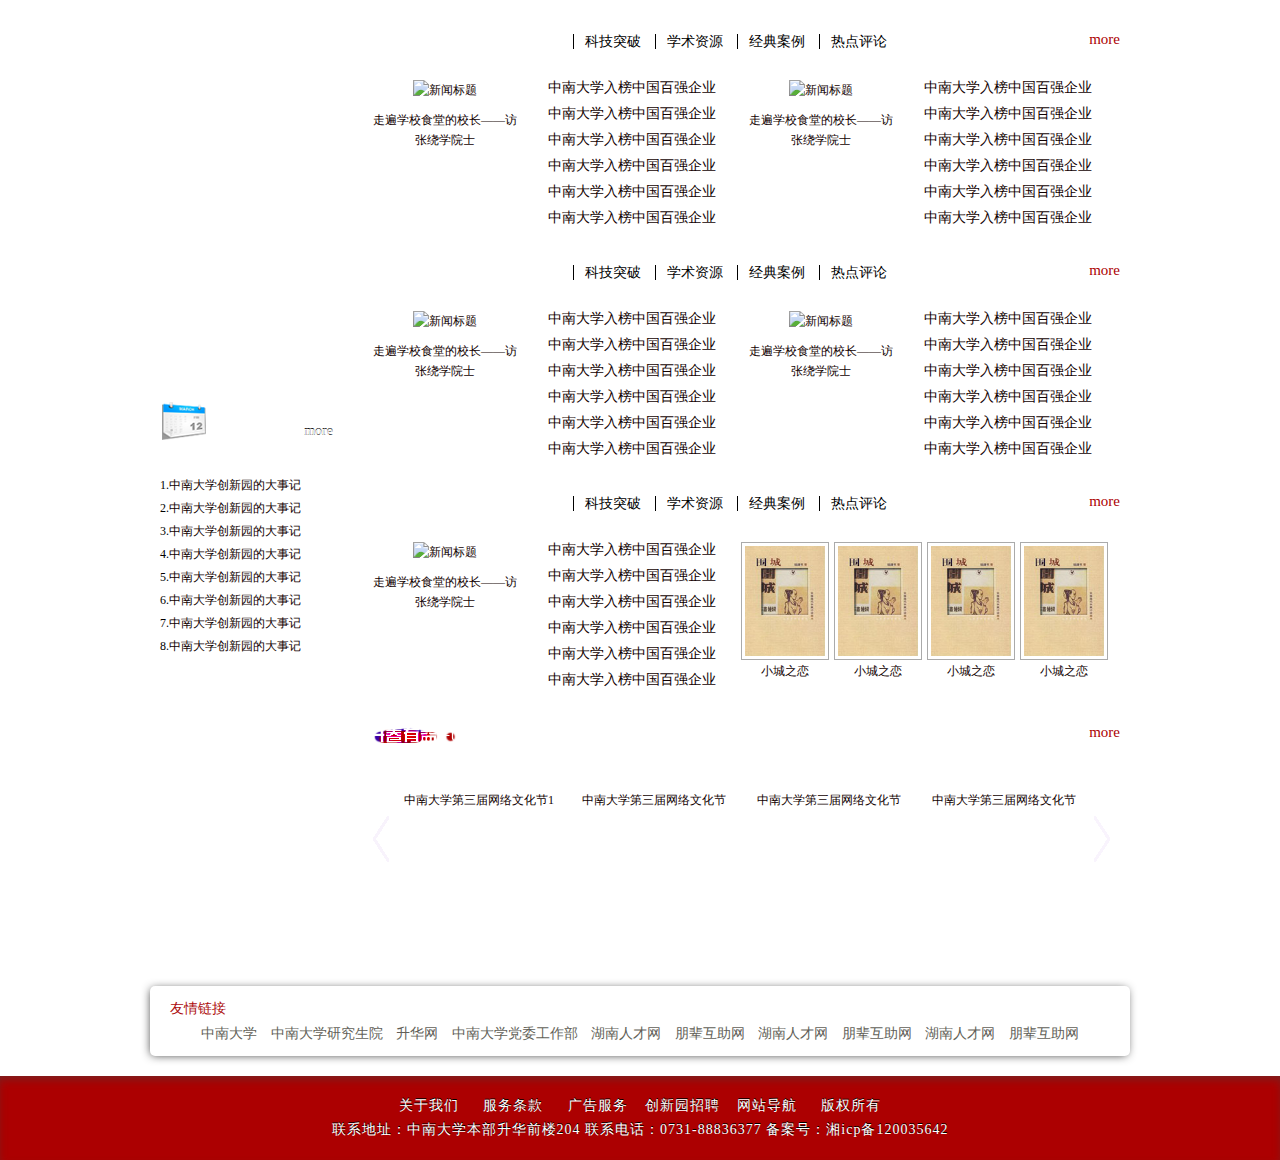
==== commit 8da9cd5a: "tag items draggable" ====
--- a/index.html
+++ b/index.html
@@ -5,6 +5,7 @@
         <title>中国研究生创新园 - 首页</title>
         <link rel="stylesheet" href="style/common.css" type="text/css" media="screen" title="no title" charset="utf-8">
         <link rel="stylesheet" href="style/index.css" type="text/css" media="screen" title="no title" charset="utf-8">
+        <link rel="stylesheet" href="style/board.css" type="text/css" media="screen" title="no title" charset="utf-8">
         <script src="scripts/jquery.js" language="javascript" charset="utf-8"></script>
         <script src="scripts/menu.js" language="javascript" charset="utf-8"></script>
         <style type="text/css" media="screen">
@@ -224,8 +225,38 @@
             </div>
             <div class="clear"></div>
             <div class="board">
-                <a href="#"></a>
-            </div>
+                <ul>
+                    <li>
+                        <div class="tag"><a href="#"></a></div>
+                    </li>
+                    <li>
+                        <div class="tag"><a href="#"></a></div>
+                    </li>
+                    <li>
+                        <div class="tag"><a href="#"></a></div>
+                    </li>
+                    <li>
+                        <div class="tag"><a href="#"></a></div>
+                    </li>
+                    <li>
+                        <div class="tag"><a href="#"></a></div>
+                    </li>
+                    <li>
+                        <div class="tag"><a href="#"></a></div>
+                    </li>
+                    <li>
+                        <div class="tag"><a href="#"></a></div>
+                    </li>
+                    <li>
+                        <div class="tag"><a href="#"></a></div>
+                    </li>
+                    <li>
+                        <div class="tag"><a href="#"></a></div>
+                    </li>
+                </ul>
+            </div>
+            <script src="http://code.jquery.com/ui/1.10.3/jquery-ui.js" language="javascript" charset="utf-8"></script>
+            <script src="scripts/tags.js" language="javascript" charset="utf-8"></script>
             <div class="content">
                 <div class="side_boxs">
                     <div class="box notif_box">
--- a/style/board.css
+++ b/style/board.css
@@ -0,0 +1,12 @@
+.board li{
+    float: left;
+}
+.board .tag{
+    border:1px solid blue;
+    height:100px;
+    width: 100px;
+}
+.board .dragging{
+    z-index:999;
+    opacity: 1;
+}
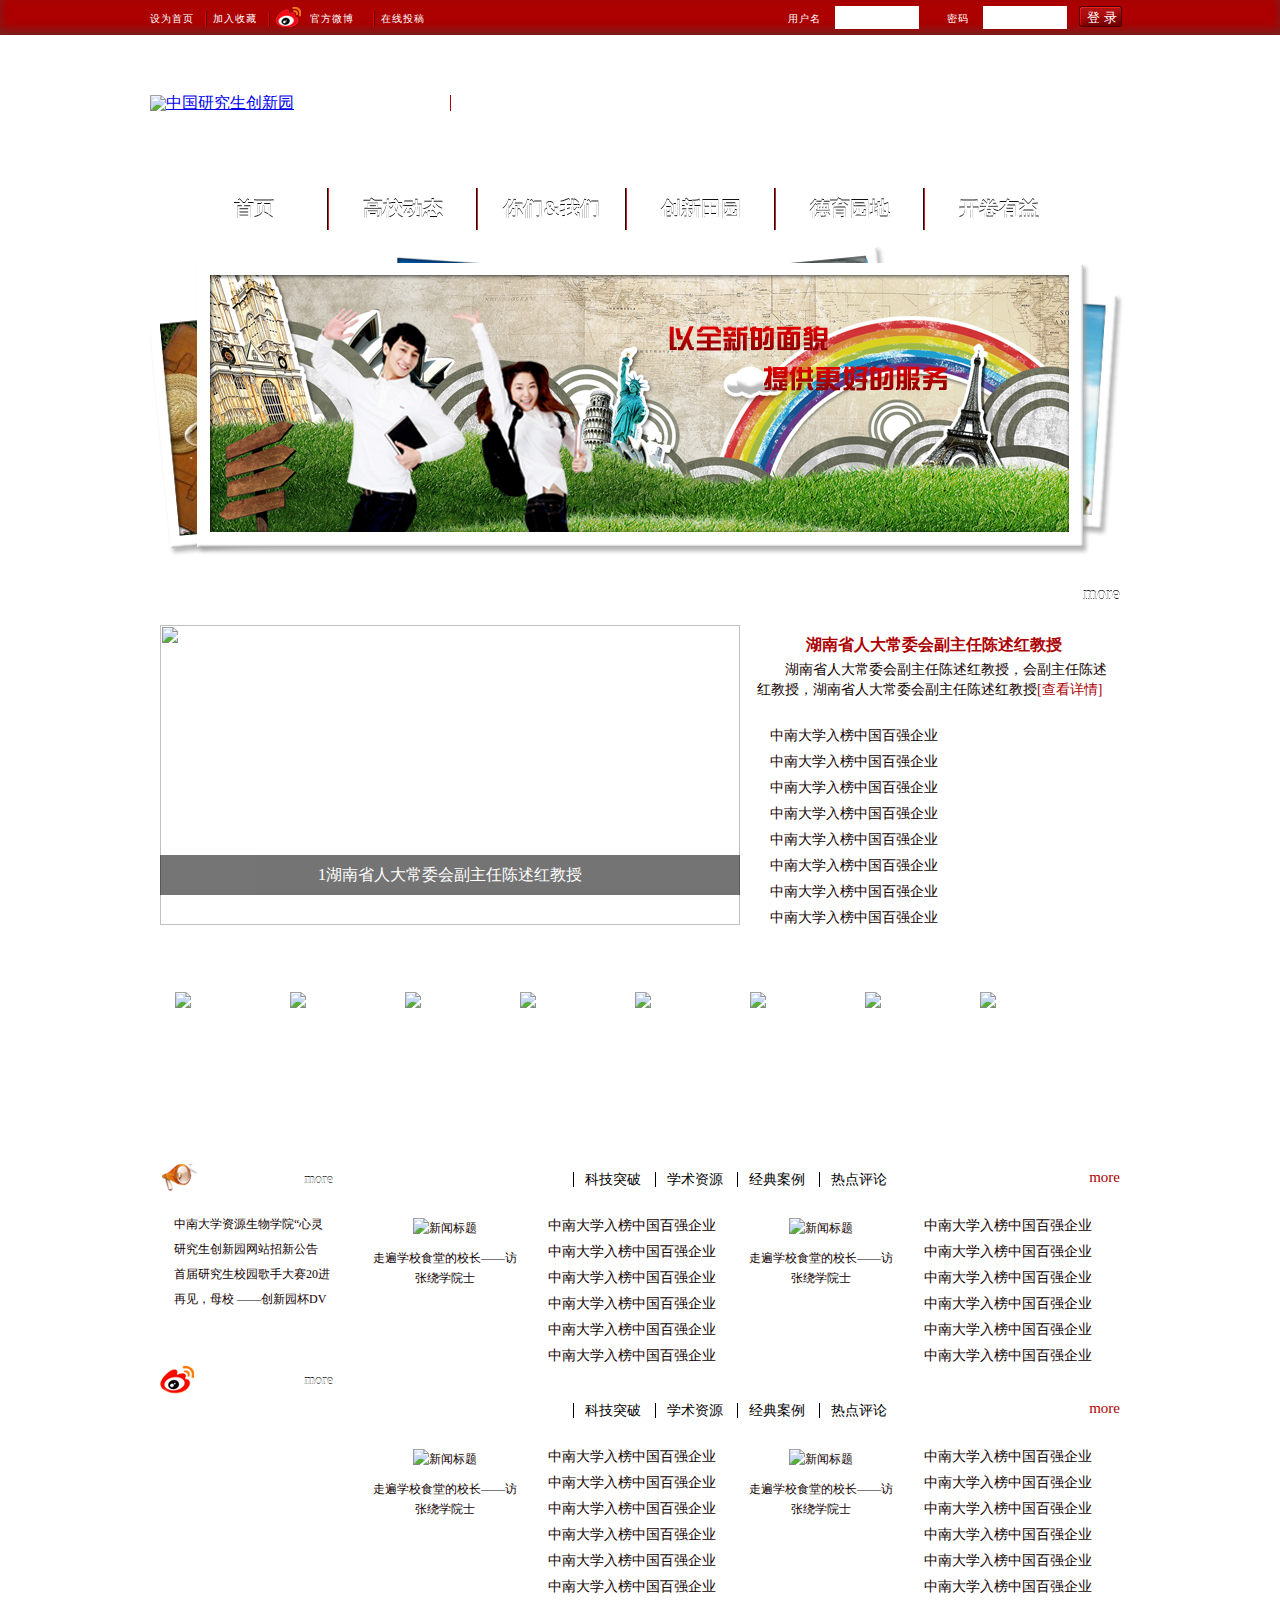
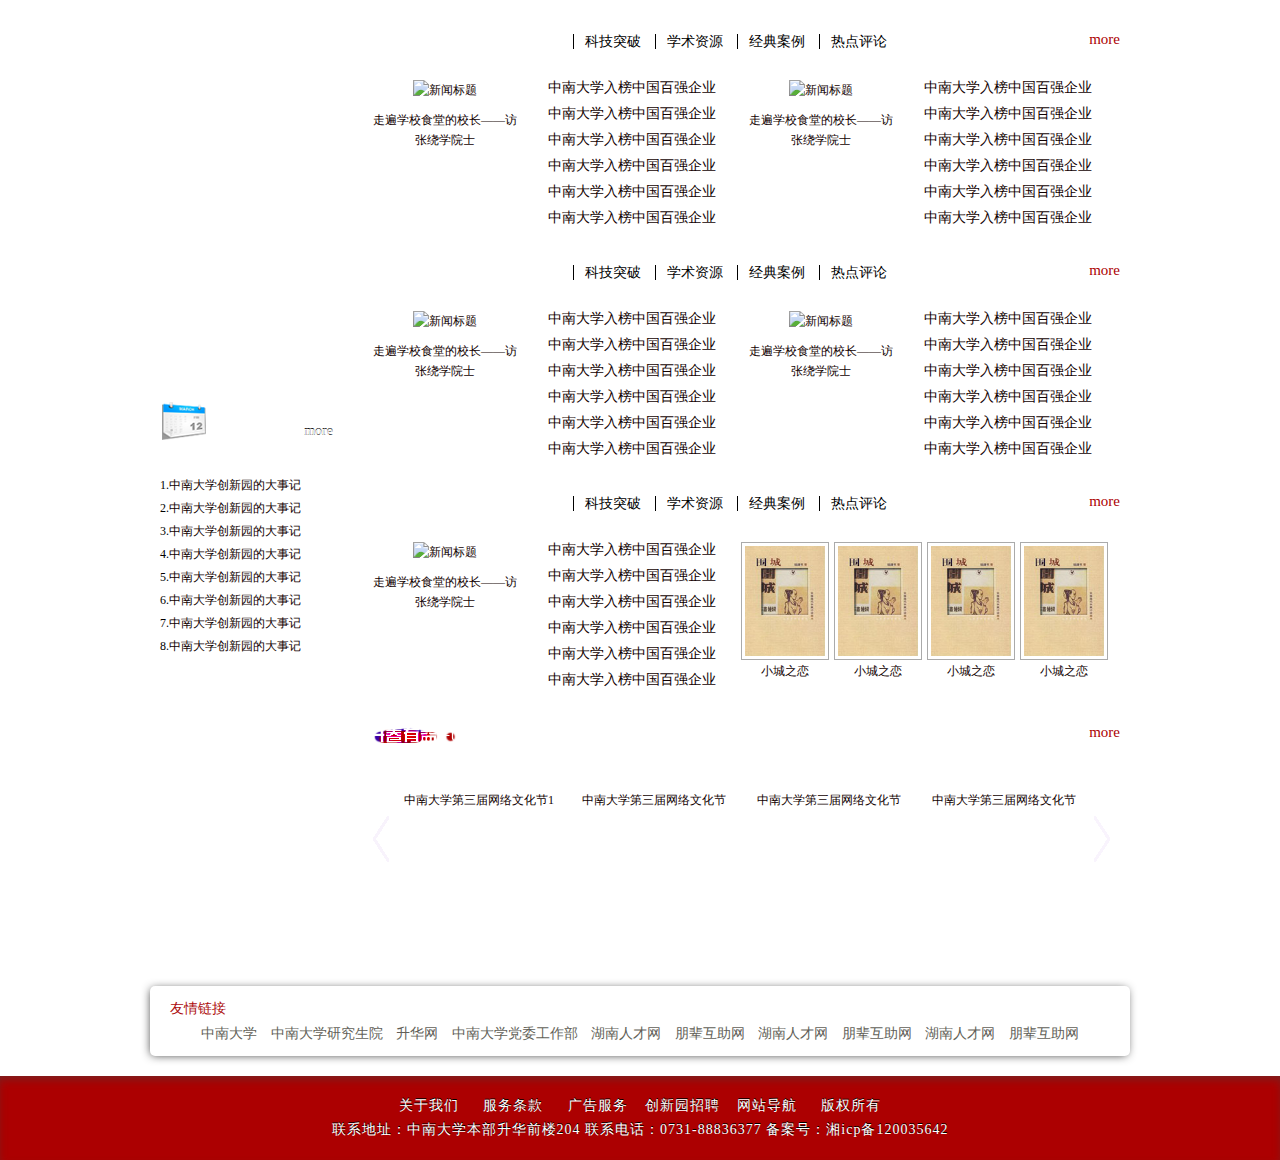
==== commit e0782648: "implemented items draggable" ====
--- a/index.html
+++ b/index.html
@@ -227,31 +227,28 @@
             <div class="board">
                 <ul>
                     <li>
-                        <div class="tag"><a href="#"></a></div>
-                    </li>
-                    <li>
-                        <div class="tag"><a href="#"></a></div>
-                    </li>
-                    <li>
-                        <div class="tag"><a href="#"></a></div>
-                    </li>
-                    <li>
-                        <div class="tag"><a href="#"></a></div>
-                    </li>
-                    <li>
-                        <div class="tag"><a href="#"></a></div>
-                    </li>
-                    <li>
-                        <div class="tag"><a href="#"></a></div>
-                    </li>
-                    <li>
-                        <div class="tag"><a href="#"></a></div>
-                    </li>
-                    <li>
-                        <div class="tag"><a href="#"></a></div>
-                    </li>
-                    <li>
-                        <div class="tag"><a href="#"></a></div>
+                        <div class="tag"><a href="#"><img src="images/tags/1.png" /></a></div>
+                    </li>
+                    <li>
+                        <div class="tag"><a href="#"><img src="images/tags/2.png" /></a></div>
+                    </li>
+                    <li>
+                        <div class="tag"><a href="#"><img src="images/tags/3.png" /></a></div>
+                    </li>
+                    <li>
+                        <div class="tag"><a href="#"><img src="images/tags/4.png" /></a></div>
+                    </li>
+                    <li>
+                        <div class="tag"><a href="#"><img src="images/tags/5.png" /></a></div>
+                    </li>
+                    <li>
+                        <div class="tag"><a href="#"><img src="images/tags/6.png" /></a></div>
+                    </li>
+                    <li>
+                        <div class="tag"><a href="#"><img src="images/tags/7.png" /></a></div>
+                    </li>
+                    <li>
+                        <div class="tag"><a href="#"><img src="images/tags/8.png" /></a></div>
                     </li>
                 </ul>
             </div>
--- a/style/index.css
+++ b/style/index.css
@@ -272,8 +272,8 @@
     display:inline-block;
     height:100%;
     width:100%;
-    background-image:url(../images/plaste.png);
-    _background-image:url(../images/plaste.gif);
+    /* background-image:url(../images/plaste.png); */
+    /* _background-image:url(../images/plaste.gif); */
     background-position:center center;
     background-repeat:no-repeat;
     text-align:center;
--- a/style/board.css
+++ b/style/board.css
@@ -1,12 +1,28 @@
+.board{
+    padding: 20px;
+    height:136px;
+}
 .board li{
     float: left;
 }
 .board .tag{
-    border:1px solid blue;
-    height:100px;
-    width: 100px;
+    width: 115px;
 }
 .board .dragging{
     z-index:999;
-    opacity: 1;
+    opacity: 0.9;
+    -moz-transform:    scale(1.15);
+    -ms-transform:     scale(1.15);
+    -o-transform:      scale(1.15);
+    -webkit-transform: scale(1.15);
+    transform:         scale(1.15);
+    -moz-transition:    opacity .2s linear;
+    -ms-transition:     opacity .2s linear;
+    -o-transition:      opacity .2s linear;
+    -webkit-transition: opacity .2s linear;
+    transition:         opacity .2s linear;
 }
+.tag img{
+    display:block;
+    padding:5px;
+}
